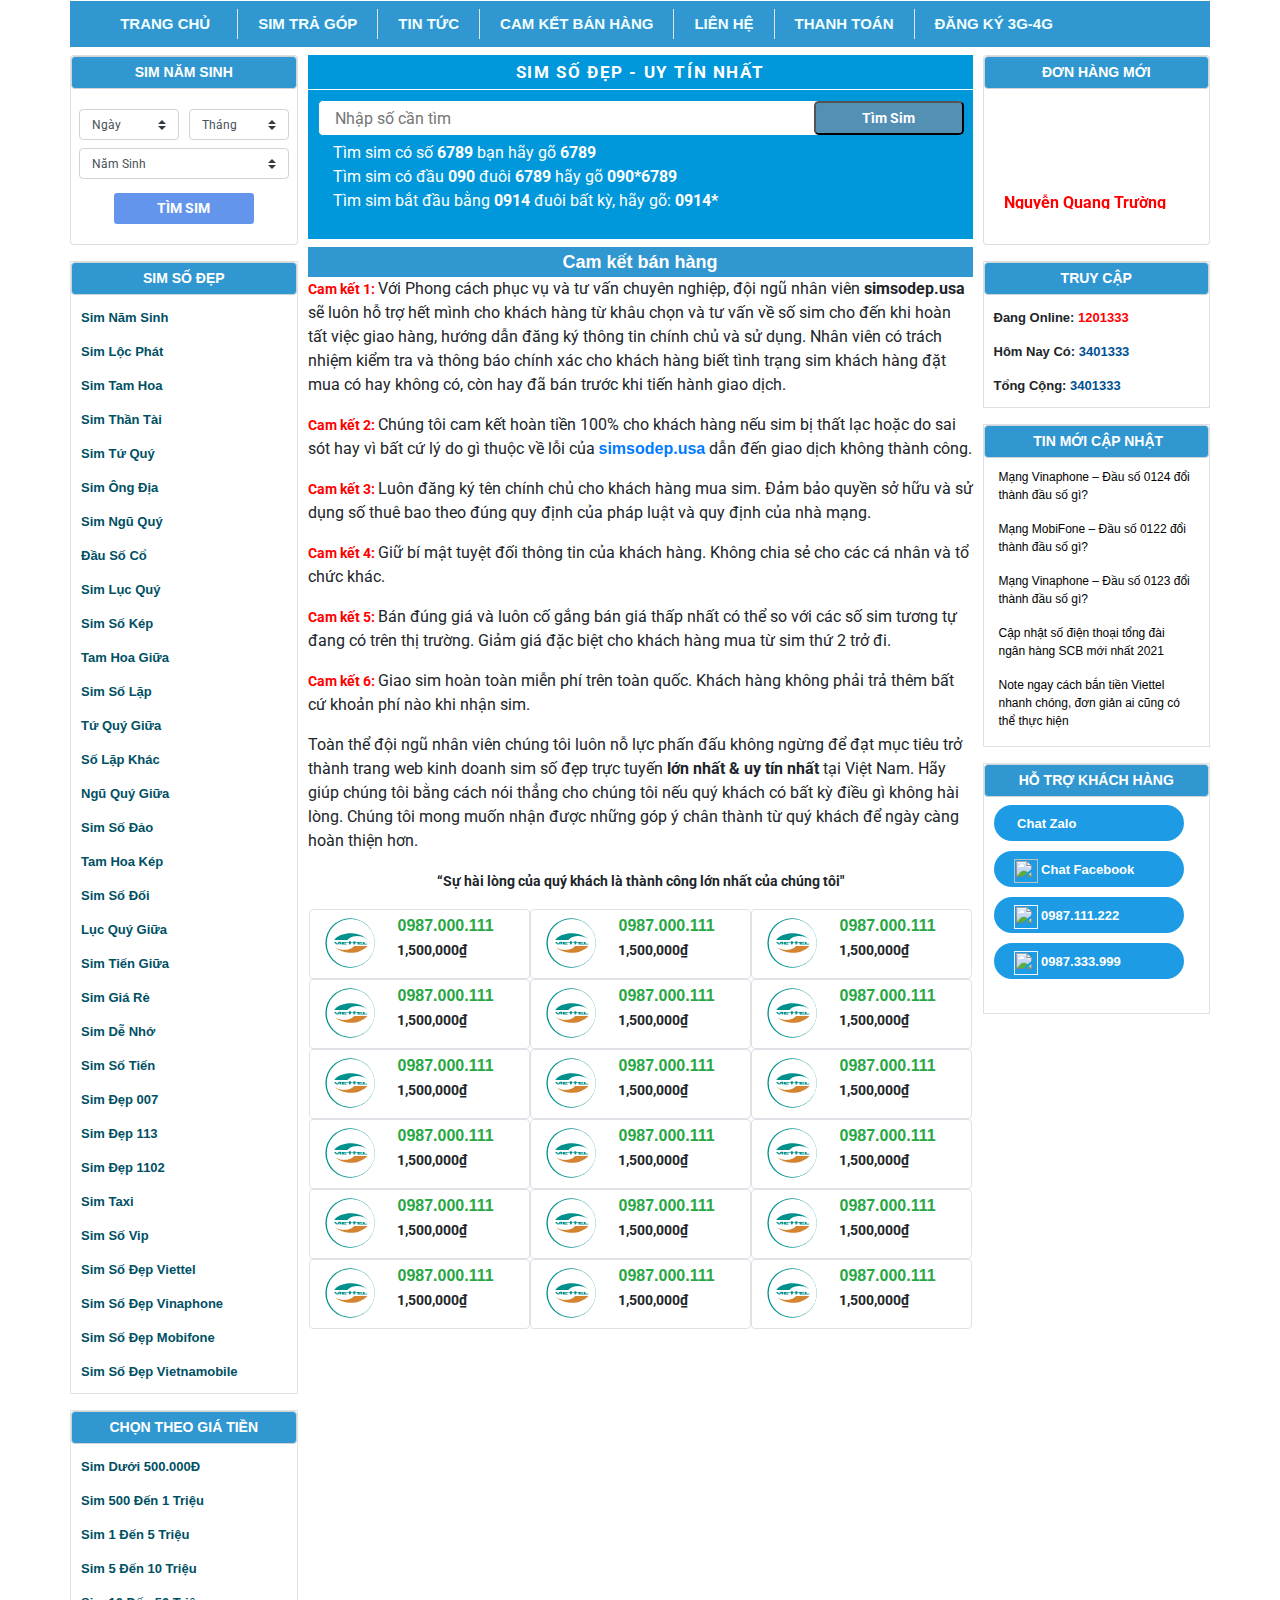
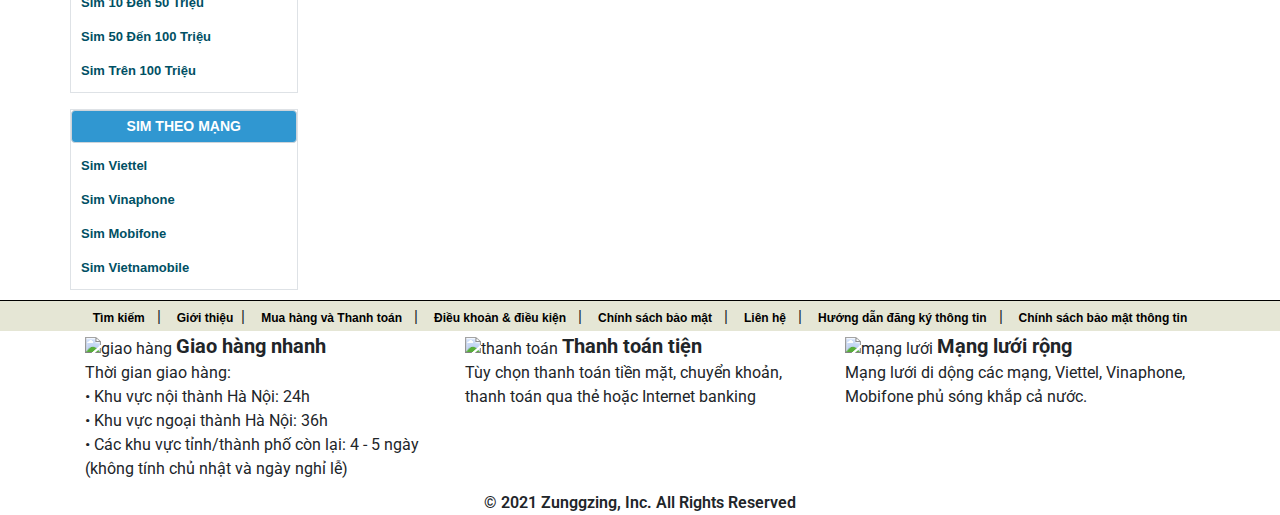
==== camketbanhang.html @ 02cfe3b6 "ok" ====
<!DOCTYPE html>
<html lang="en">

<head>
  <meta charset="UTF-8">
  <meta name="viewport" content="width=device-width, initial-scale=1.0">
  <!-- Favicon -->
  <link rel="shortcut icon" type="image/png" href="./assets/favicon/favicon-32x32.png">
  <!-- Reset css -->
  <link rel="stylesheet" href="https://cdnjs.cloudflare.com/ajax/libs/normalize/8.0.1/normalize.min.css">
  <!-- Boostrap -->
  <link rel="stylesheet" href="./assets/css/index.css">
  <link rel="stylesheet" href="https://maxcdn.bootstrapcdn.com/bootstrap/4.0.0/css/bootstrap.min.css"
    integrity="sha384-Gn5384xqQ1aoWXA+058RXPxPg6fy4IWvTNh0E263XmFcJlSAwiGgFAW/dAiS6JXm" crossorigin="anonymous">
  <!-- Font -->
  <link rel="preconnect" href="https://fonts.gstatic.com">
  <link rel="stylesheet" href="./assets/fonts/themify-icons-font/themify-icons/themify-icons.css">
  <link href="https://fonts.googleapis.com/css2?family=Roboto:wght@300&display=swap" rel="stylesheet">
  <!-- Script -->
  <script src="https://code.jquery.com/jquery-3.2.1.slim.min.js"
    integrity="sha384-KJ3o2DKtIkvYIK3UENzmM7KCkRr/rE9/Qpg6aAZGJwFDMVNA/GpGFF93hXpG5KkN"
    crossorigin="anonymous"></script>
  <script src="https://cdnjs.cloudflare.com/ajax/libs/popper.js/1.12.9/umd/popper.min.js"
    integrity="sha384-ApNbgh9B+Y1QKtv3Rn7W3mgPxhU9K/ScQsAP7hUibX39j7fakFPskvXusvfa0b4Q"
    crossorigin="anonymous"></script>
  <script src="https://maxcdn.bootstrapcdn.com/bootstrap/4.0.0/js/bootstrap.min.js"
    integrity="sha384-JZR6Spejh4U02d8jOt6vLEHfe/JQGiRRSQQxSfFWpi1MquVdAyjUar5+76PVCmYl"
    crossorigin="anonymous"></script>
  <title>Sim Đẹp Online</title>
</head>

<body>
  <div class="container nban">
    <div class="row banner n992">
      <a href="#">
        <img src="./assets/imgs/Origin/banner.gif" alt="Banner" class="img-fluid">
      </a>
    </div>
  </div>
  <!-- > 780px -->
  <div class="container none">
    <nav class="row navbar navbar-expand-lg navbar-expand-md navbar-expand-lg menu">
      <div class="collapse navbar-collapse" id="navbarSupportedContent1">
        <ul class="navbar-nav mr-auto ">
          <li class="nav-item border-right active ft" style="padding-right: 7px">
            <a class="nav-link" href="/">Trang Chủ <span class="sr-only">(current)</span></a>
          </li>
          <li class="nav-item border-right">
            <a class="nav-link" href="simtragop.html">Sim Trả Góp</a>
          </li>
          <li class="nav-item border-right">
            <a class="nav-link" href="tintuc.html">Tin Tức</a>
          </li>
          <li class="nav-item border-right">
            <a class="nav-link" href="camketbanhang.html">Cam Kết Bán Hàng</a>
          </li>
          <li class="nav-item border-right">
            <a class="nav-link" href="lienhe.html">Liên Hệ</a>
          </li>
          <li class="nav-item border-right">
            <a class="nav-link" href="thanhtoan.html">Thanh Toán</a>
          </li>
          <li class="nav-item">
            <a class="nav-link" href="dangky.html">Đăng ký 3G-4G</a>
          </li>
        </ul>
      </div>
    </nav>
  </div>
  <div class="container n992 codinh1 nav-mb" style="color: black;">
    <div class="nav">
      <ul class="mr-auto mobile">
        <li class="mb-i"><a href="index.html" class="ctt"><strong>Trang chủ</strong></a></li>
        <li class="mb-i"><a href="index.html" class="cr"><img src="/assets/imgs/Gif/hot.gif"><strong>Tìm Sim Năm
              Sinh</strong></a></li>
        <li class="mb-i"><a href="#simsodep" class="ctt"><strong>Tìm SIM SỐ ĐẸP</strong></a></li>
      </ul>
    </div>

  </div>
  <!-- < 780px -->
  <div class="container mt-2 abc" id="">
    <div class="row mt-150">
      <div class="col-12 col-sm-12 col-md-12 col-lg zz" id="sim-tt">
        <div class="box1 row">
          <div class="card cart-custom-1 w-100">

            <h2 class="form-control head3s a">Sim Năm Sinh</h2>

            <div class="card-body px-2">
              <form id="widget-left-form" method="post" role="search">
                <div class="form-row">
                  <div class="col-4 col-sm-12 col-md-6 mb-2">
                    <select id="widget-left-day" class="custom-select custom-select-sm rounded-pill">
                      <option value="">Ngày</option>
                      <option value="01">01</option>
                      <option value="02">02</option>
                      <option value="03">03</option>
                      <option value="04">04</option>
                      <option value="05">05</option>
                      <option value="06">06</option>
                      <option value="07">07</option>
                      <option value="08">08</option>
                      <option value="09">09</option>
                      <option value="10">10</option>
                      <option value="11">11</option>
                      <option value="12">12</option>
                      <option value="13">13</option>
                      <option value="14">14</option>
                      <option value="15">15</option>
                      <option value="16">16</option>
                      <option value="17">17</option>
                      <option value="18">18</option>
                      <option value="19">19</option>
                      <option value="20">20</option>
                      <option value="21">21</option>
                      <option value="22">22</option>
                      <option value="23">23</option>
                      <option value="24">24</option>
                      <option value="25">25</option>
                      <option value="26">26</option>
                      <option value="27">27</option>
                      <option value="28">28</option>
                      <option value="29">29</option>
                      <option value="30">30</option>
                      <option value="31">31</option>
                    </select>
                  </div>
                  <div class="col-4 col-sm-12 col-md-6 mb-2">
                    <select id="widget-left-month" class="custom-select custom-select-sm rounded-pill">
                      <option value="">Tháng</option>
                      <option value="01">01</option>
                      <option value="02">02</option>
                      <option value="03">03</option>
                      <option value="04">04</option>
                      <option value="05">05</option>
                      <option value="06">06</option>
                      <option value="07">07</option>
                      <option value="08">08</option>
                      <option value="09">09</option>
                      <option value="10">10</option>
                      <option value="11">11</option>
                      <option value="12">12</option>
                    </select>
                  </div>
                  <div class="col-4 col-sm-12 col-md-12 mb-2">
                    <select id="widget-left-year" class="custom-select custom-select-sm rounded-pill">
                      <option value="">Năm Sinh</option>
                      <option value="2015">2015</option>
                      <option value="2014">2014</option>
                      <option value="2013">2013</option>
                      <option value="2012">2012</option>
                      <option value="2011">2011</option>
                      <option value="2010">2010</option>
                      <option value="2009">2009</option>
                      <option value="2008">2008</option>
                      <option value="2007">2007</option>
                      <option value="2006">2006</option>
                      <option value="2005">2005</option>
                      <option value="2004">2004</option>
                      <option value="2003">2003</option>
                      <option value="2002">2002</option>
                      <option value="2001">2001</option>
                      <option value="2000">2000</option>
                      <option value="1999">1999</option>
                      <option value="1998">1998</option>
                      <option value="1997">1997</option>
                      <option value="1996">1996</option>
                      <option value="1995">1995</option>
                      <option value="1994">1994</option>
                      <option value="1993">1993</option>
                      <option value="1992">1992</option>
                      <option value="1991">1991</option>
                      <option value="1990">1990</option>
                      <option value="1989">1989</option>
                      <option value="1988">1988</option>
                      <option value="1987">1987</option>
                      <option value="1986">1986</option>
                      <option value="1985">1985</option>
                      <option value="1984">1984</option>
                      <option value="1983">1983</option>
                      <option value="1982">1982</option>
                      <option value="1981">1981</option>
                      <option value="1980">1980</option>
                      <option value="1979">1979</option>
                      <option value="1978">1978</option>
                      <option value="1977">1977</option>
                      <option value="1976">1976</option>
                      <option value="1975">1975</option>
                    </select>
                  </div>
                </div>
                <div class="form-row">
                  <div class="col-md-12 text-center">
                    <button type="submit" class="btn  btn-sm text-uppercase font-weight-bold px-4 btn-timsim"
                      style="    background-color: cornflowerblue;">Tìm
                      sim</button>
                  </div>
                </div>
              </form>
            </div>
          </div>
        </div>
        <div class="box2 row mt-3 border">

          <h2 class="form-control" id="head1s">Sim số đẹp</h2>

          <ul class="b2-list">
            <li><a class="b2-item" href="#"> Sim Năm Sinh </a></li>
            <li><a class="b2-item" href="#"> Sim Lộc Phát </a></li>
            <li><a class="b2-item" href=""> Sim Tam Hoa </a></li>
            <li><a class="b2-item" href=""> Sim Thần Tài </a></li>
            <li><a class="b2-item" href=""> Sim Tứ Quý </a></li>
            <li><a class="b2-item" href=""> Sim Ông Địa </a></li>
            <li><a class="b2-item" href=""> Sim Ngũ Quý </a></li>
            <li><a class="b2-item" href=""> Đầu Số Cổ </a></li>
            <li><a class="b2-item" href=""> Sim Lục Quý </a></li>
            <li><a class="b2-item" href="#"> Sim Số Kép </a></li>
            <li><a class="b2-item" href=""> Tam Hoa Giữa </a></li>
            <li><a class="b2-item" href=""> Sim Số Lặp </a></li>
            <li><a class="b2-item" href=""> Tứ Quý Giữa </a></li>
            <li><a class="b2-item" href=""> Số Lặp Khác </a></li>
            <li><a class="b2-item" href=""> Ngũ Quý Giữa </a></li>
            <li><a class="b2-item" href=""> Sim Số Đảo </a></li>
            <li><a class="b2-item" href=""> Tam Hoa Kép </a></li>
            <li><a class="b2-item" href=""> Sim Số Đối </a></li>
            <li><a class="b2-item" href=""> Lục Quý Giữa </a></li>
            <li><a class="b2-item" href=""> Sim Tiến Giữa </a></li>
            <li><a class="b2-item" href=""> Sim Giá Rẻ </a></li>
            <li><a class="b2-item" href=""> Sim Dễ Nhớ </a></li>
            <li><a class="b2-item" href=""> Sim Số Tiến </a></li>
            <li><a class="b2-item" href=""> Sim Đẹp 007 </a></li>
            <li><a class="b2-item" href=""> Sim Đẹp 113 </a></li>
            <li><a class="b2-item" href=""> Sim Đẹp 1102 </a></li>
            <li><a class="b2-item" href=""> Sim Taxi </a></li>
            <li><a class="b2-item" href=""> Sim Số Vip </a></li>
            <li><a class="b2-item" href=""> Sim Số Đẹp Viettel </a></li>
            <li><a class="b2-item" href=""> Sim Số Đẹp Vinaphone </a></li>
            <li><a class="b2-item" href=""> Sim Số Đẹp Mobifone </a></li>
            <li><a class="b2-item" href=""> Sim Số Đẹp Vietnamobile </a></li>
          </ul>

        </div>
        <div class="box3 row border mt-3">

          <h2 class="form-control" id="head2s">Chọn Theo Giá Tiền</h2>

          <ul class="b3-list">
            <li><a class="b3-item" href="#"> Sim Dưới 500.000Đ </a></li>
            <li><a class="b3-item" href="#"> Sim 500 Đến 1 Triệu </a></li>
            <li><a class="b3-item" href=""> Sim 1 Đến 5 Triệu </a></li>
            <li><a class="b3-item" href=""> Sim 5 Đến 10 Triệu </a></li>
            <li><a class="b3-item" href=""> Sim 10 Đến 50 Triệu </a></li>
            <li><a class="b3-item" href=""> Sim 50 Đến 100 Triệu </a></li>
            <li><a class="b3-item" href=""> Sim Trên 100 Triệu </a></li>
          </ul>

        </div>
        <div class="box4 row mt-3 border">

          <h2 class="form-control" id="head5s">Sim Theo Mạng</h2>

          <ul class="b4-list">
            <li><a class="b4-item" href="#">Sim Viettel</a></li>
            <li><a class="b4-item" href="#">Sim Vinaphone</a></li>
            <li><a class="b4-item" href="">Sim Mobifone</a></li>
            <li><a class="b4-item" href="">Sim Vietnamobile</a></li>
          </ul>

        </div>
      </div>

      <div class="col-12 col-sm-12 col-md-12 col-lg-7 content long z" id="main" style="padding: 0px; ">
        <!--  -->
        <div class="ll codinh">
          <div class="box5 box5a">
            <div class="bl-1 none">
              <h1>Sim số đẹp - uy tín nhất</h1>
            </div>
            <div id="bl-4 codinh">
              <div style="margin:auto; padding: 10px;" id="scrol">
                <input type="tel" placeholder="&nbsp;&nbsp;&nbsp;&nbsp;Nhập số cần tìm" style="color:black;" id="txtse"
                  value="" required="">
                <button value="Tìm SIM" name="submit" type="submit" class="btntim" style="margin-top: 10px;"> Tìm
                  Sim</button>
                <ul class="huongdan nul nban"
                  style="padding-left: 15px; display: block; color: white; margin-top: 5px;">
                  <li>Tìm sim có số <strong>6789</strong> bạn hãy gõ <strong>6789</strong>
                  </li>
                  <li>Tìm sim có đầu <strong>090 </strong>đuôi <strong>6789</strong> hãy gõ <strong>090*6789</strong>
                  </li>
                  <li>Tìm sim bắt đầu bằng <strong>0914</strong> đuôi bất kỳ, hãy gõ:&nbsp;<strong>0914*</strong>
                  </li>
                </ul>
              </div>
            </div>
          </div>
        </div>

        <h1 class="h n375 mt-2">Cam kết bán hàng</h1>
        <div class="ck1">
          <p>
            <span class="cr fs-14">Cam kết 1: </span>
            <span>Với Phong cách phục vụ và tư vấn chuyên nghiệp, đội ngũ nhân viên <b>simsodep.usa</b> sẽ luôn hỗ trợ
              hết mình cho khách
              hàng từ khâu chọn và tư vấn về số sim cho đến khi hoàn tất việc giao hàng, hướng dẫn đăng ký thông tin
              chính chủ và
              sử dụng. Nhân viên có trách nhiệm kiểm tra và thông báo chính xác cho khách hàng biết tình trạng sim khách
              hàng đặt
              mua có hay không có, còn hay đã bán trước khi tiến hành giao dịch.</span>
          </p>
        </div>
        <div class="ck2">
          <p>
            <span class="cr fs-14">Cam kết 2: </span>
            <span>Chúng tôi cam kết hoàn tiền 100% cho khách hàng nếu sim bị thất lạc hoặc do sai sót hay vì bất cứ lý
              do gì thuộc
              về lỗi của <b><a href="#" style="font-size: 1rem;">simsodep.usa</a></b> dẫn đến giao dịch không thành
              công.</span>
          </p>
        </div>
        <div class="ck3">
          <p>
            <span class="cr fs-14">Cam kết 3: </span>
            <span>Luôn đăng ký tên chính chủ cho khách hàng mua sim. Đảm bảo quyền sở hữu và sử dụng số thuê bao theo
              đúng quy định của pháp luật và quy định của nhà mạng.</span>
          </p>
        </div>
        <div class="ck4">
          <p>
            <span class="cr fs-14">Cam kết 4: </span>
            <span>Giữ bí mật tuyệt đối thông tin của khách hàng. Không chia sẻ cho các cá nhân và tổ chức khác.</span>
          </p>
        </div>
        <div class="ck5">
          <p>
            <span class="cr fs-14">Cam kết 5: </span>
            <span>Bán đúng giá và luôn cố gắng bán giá thấp nhất có thể so với các số sim tương tự đang có trên thị
              trường. Giảm giá đặc biệt cho khách hàng mua từ sim thứ 2 trở đi.</span>
          </p>
        </div>
        <div class="ck6">
          <p>
            <span class="cr fs-14">Cam kết 6: </span>
            <span>Giao sim hoàn toàn miễn phí trên toàn quốc. Khách hàng không phải trả thêm bất cứ khoản phí nào khi
              nhận sim.</span>
          </p>
        </div>
        <div class="ckend">
          <p>
            Toàn thể đội ngũ nhân viên chúng tôi luôn nỗ lực phấn đấu không ngừng để đạt mục tiêu trở thành trang web
            kinh doanh sim
            số đẹp trực tuyến <b>lớn nhất & uy tín nhất</b> tại Việt Nam. Hãy giúp chúng tôi bằng cách nói thẳng cho
            chúng tôi nếu quý
            khách có bất kỳ điều gì không hài lòng. Chúng tôi mong muốn nhận được những góp ý chân thành từ quý khách để
            ngày càng
            hoàn thiện hơn.
          </p>
        </div>

        <div class="ket text-center">
          <p><b class="fs-14">“Sự hài lòng của quý khách là thành công lớn nhất của chúng tôi"</b></p>
        </div>
        <div class="row mt-3 mb-3 px-3">


          <div class="col-6 col-md-4 border rounded">
            <div class="tksim">
              <div class="row">
                <div class="col-md-4 col-4 mt-1">
                  <a href="#" title="" class="">
                    <img src="./assets/imgs/Origin/viettel.svg" class="align-self-center mr-2 mt-1" width="50">
                  </a>
                </div>
                <div class="col-md-8 col-8  text-left mt-1">
                  <strong><a href="#" class="ctk fs-16 tkso">0987.000.111</a></strong>
                  <p><strong class="fs-14">1,500,000₫</strong></p>
                </div>
              </div>
            </div>
          </div>
          <div class="col-6 col-md-4 border rounded">
            <div class="tksim">
              <div class="row">
                <div class="col-md-4 col-4 mt-1">
                  <a href="#" title="" class="">
                    <img src="./assets/imgs/Origin/viettel.svg" class="align-self-center mr-2 mt-1" width="50">
                  </a>
                </div>
                <div class="col-md-8 col-8  text-left mt-1">
                  <strong><a href="#" class="ctk fs-16 tkso">0987.000.111</a></strong>
                  <p><strong class="fs-14">1,500,000₫</strong></p>
                </div>
              </div>
            </div>
          </div>
          <div class="col-6 col-md-4 border rounded">
            <div class="tksim">
              <div class="row">
                <div class="col-md-4 col-4 mt-1">
                  <a href="#" title="" class="">
                    <img src="./assets/imgs/Origin/viettel.svg" class="align-self-center mr-2 mt-1" width="50">
                  </a>
                </div>
                <div class="col-md-8 col-8  text-left mt-1">
                  <strong><a href="#" class="ctk fs-16 tkso">0987.000.111</a></strong>
                  <p><strong class="fs-14">1,500,000₫</strong></p>
                </div>
              </div>
            </div>
          </div>
          <div class="col-6 col-md-4 border rounded">
            <div class="tksim">
              <div class="row">
                <div class="col-md-4 col-4 mt-1">
                  <a href="#" title="" class="">
                    <img src="./assets/imgs/Origin/viettel.svg" class="align-self-center mr-2 mt-1" width="50">
                  </a>
                </div>
                <div class="col-md-8 col-8  text-left mt-1">
                  <strong><a href="#" class="ctk fs-16 tkso">0987.000.111</a></strong>
                  <p><strong class="fs-14">1,500,000₫</strong></p>
                </div>
              </div>
            </div>
          </div>
          <div class="col-6 col-md-4 border rounded">
            <div class="tksim">
              <div class="row">
                <div class="col-md-4 col-4 mt-1">
                  <a href="#" title="" class="">
                    <img src="./assets/imgs/Origin/viettel.svg" class="align-self-center mr-2 mt-1" width="50">
                  </a>
                </div>
                <div class="col-md-8 col-8  text-left mt-1">
                  <strong><a href="#" class="ctk fs-16 tkso">0987.000.111</a></strong>
                  <p><strong class="fs-14">1,500,000₫</strong></p>
                </div>
              </div>
            </div>
          </div>
          <div class="col-6 col-md-4 border rounded">
            <div class="tksim">
              <div class="row">
                <div class="col-md-4 col-4 mt-1">
                  <a href="#" title="" class="">
                    <img src="./assets/imgs/Origin/viettel.svg" class="align-self-center mr-2 mt-1" width="50">
                  </a>
                </div>
                <div class="col-md-8 col-8  text-left mt-1">
                  <strong><a href="#" class="ctk fs-16 tkso">0987.000.111</a></strong>
                  <p><strong class="fs-14">1,500,000₫</strong></p>
                </div>
              </div>
            </div>
          </div>
          <div class="col-6 col-md-4 border rounded">
            <div class="tksim">
              <div class="row">
                <div class="col-md-4 col-4 mt-1">
                  <a href="#" title="" class="">
                    <img src="./assets/imgs/Origin/viettel.svg" class="align-self-center mr-2 mt-1" width="50">
                  </a>
                </div>
                <div class="col-md-8 col-8  text-left mt-1">
                  <strong><a href="#" class="ctk fs-16 tkso">0987.000.111</a></strong>
                  <p><strong class="fs-14">1,500,000₫</strong></p>
                </div>
              </div>
            </div>
          </div>
          <div class="col-6 col-md-4 border rounded">
            <div class="tksim">
              <div class="row">
                <div class="col-md-4 col-4 mt-1">
                  <a href="#" title="" class="">
                    <img src="./assets/imgs/Origin/viettel.svg" class="align-self-center mr-2 mt-1" width="50">
                  </a>
                </div>
                <div class="col-md-8 col-8  text-left mt-1">
                  <strong><a href="#" class="ctk fs-16 tkso">0987.000.111</a></strong>
                  <p><strong class="fs-14">1,500,000₫</strong></p>
                </div>
              </div>
            </div>
          </div>
          <div class="col-6 col-md-4 border rounded">
            <div class="tksim">
              <div class="row">
                <div class="col-md-4 col-4 mt-1">
                  <a href="#" title="" class="">
                    <img src="./assets/imgs/Origin/viettel.svg" class="align-self-center mr-2 mt-1" width="50">
                  </a>
                </div>
                <div class="col-md-8 col-8  text-left mt-1">
                  <strong><a href="#" class="ctk fs-16 tkso">0987.000.111</a></strong>
                  <p><strong class="fs-14">1,500,000₫</strong></p>
                </div>
              </div>
            </div>
          </div>
          <div class="col-6 col-md-4 border rounded">
            <div class="tksim">
              <div class="row">
                <div class="col-md-4 col-4 mt-1">
                  <a href="#" title="" class="">
                    <img src="./assets/imgs/Origin/viettel.svg" class="align-self-center mr-2 mt-1" width="50">
                  </a>
                </div>
                <div class="col-md-8 col-8  text-left mt-1">
                  <strong><a href="#" class="ctk fs-16 tkso">0987.000.111</a></strong>
                  <p><strong class="fs-14">1,500,000₫</strong></p>
                </div>
              </div>
            </div>
          </div>
          <div class="col-6 col-md-4 border rounded">
            <div class="tksim">
              <div class="row">
                <div class="col-md-4 col-4 mt-1">
                  <a href="#" title="" class="">
                    <img src="./assets/imgs/Origin/viettel.svg" class="align-self-center mr-2 mt-1" width="50">
                  </a>
                </div>
                <div class="col-md-8 col-8  text-left mt-1">
                  <strong><a href="#" class="ctk fs-16 tkso">0987.000.111</a></strong>
                  <p><strong class="fs-14">1,500,000₫</strong></p>
                </div>
              </div>
            </div>
          </div>
          <div class="col-6 col-md-4 border rounded">
            <div class="tksim">
              <div class="row">
                <div class="col-md-4 col-4 mt-1">
                  <a href="#" title="" class="">
                    <img src="./assets/imgs/Origin/viettel.svg" class="align-self-center mr-2 mt-1" width="50">
                  </a>
                </div>
                <div class="col-md-8 col-8  text-left mt-1">
                  <strong><a href="#" class="ctk fs-16 tkso">0987.000.111</a></strong>
                  <p><strong class="fs-14">1,500,000₫</strong></p>
                </div>
              </div>
            </div>
          </div>
          <div class="col-6 col-md-4 border rounded">
            <div class="tksim">
              <div class="row">
                <div class="col-md-4 col-4 mt-1">
                  <a href="#" title="" class="">
                    <img src="./assets/imgs/Origin/viettel.svg" class="align-self-center mr-2 mt-1" width="50">
                  </a>
                </div>
                <div class="col-md-8 col-8  text-left mt-1">
                  <strong><a href="#" class="ctk fs-16 tkso">0987.000.111</a></strong>
                  <p><strong class="fs-14">1,500,000₫</strong></p>
                </div>
              </div>
            </div>
          </div>
          <div class="col-6 col-md-4 border rounded">
            <div class="tksim">
              <div class="row">
                <div class="col-md-4 col-4 mt-1">
                  <a href="#" title="" class="">
                    <img src="./assets/imgs/Origin/viettel.svg" class="align-self-center mr-2 mt-1" width="50">
                  </a>
                </div>
                <div class="col-md-8 col-8  text-left mt-1">
                  <strong><a href="#" class="ctk fs-16 tkso">0987.000.111</a></strong>
                  <p><strong class="fs-14">1,500,000₫</strong></p>
                </div>
              </div>
            </div>
          </div>
          <div class="col-6 col-md-4 border rounded">
            <div class="tksim">
              <div class="row">
                <div class="col-md-4 col-4 mt-1">
                  <a href="#" title="" class="">
                    <img src="./assets/imgs/Origin/viettel.svg" class="align-self-center mr-2 mt-1" width="50">
                  </a>
                </div>
                <div class="col-md-8 col-8  text-left mt-1">
                  <strong><a href="#" class="ctk fs-16 tkso">0987.000.111</a></strong>
                  <p><strong class="fs-14">1,500,000₫</strong></p>
                </div>
              </div>
            </div>
          </div>
          <div class="col-6 col-md-4 border rounded">
            <div class="tksim">
              <div class="row">
                <div class="col-md-4 col-4 mt-1">
                  <a href="#" title="" class="">
                    <img src="./assets/imgs/Origin/viettel.svg" class="align-self-center mr-2 mt-1" width="50">
                  </a>
                </div>
                <div class="col-md-8 col-8  text-left mt-1">
                  <strong><a href="#" class="ctk fs-16 tkso">0987.000.111</a></strong>
                  <p><strong class="fs-14">1,500,000₫</strong></p>
                </div>
              </div>
            </div>
          </div>
          <div class="col-6 col-md-4 border rounded">
            <div class="tksim">
              <div class="row">
                <div class="col-md-4 col-4 mt-1">
                  <a href="#" title="" class="">
                    <img src="./assets/imgs/Origin/viettel.svg" class="align-self-center mr-2 mt-1" width="50">
                  </a>
                </div>
                <div class="col-md-8 col-8  text-left mt-1">
                  <strong><a href="#" class="ctk fs-16 tkso">0987.000.111</a></strong>
                  <p><strong class="fs-14">1,500,000₫</strong></p>
                </div>
              </div>
            </div>
          </div>
          <div class="col-6 col-md-4 border rounded">
            <div class="tksim">
              <div class="row">
                <div class="col-md-4 col-4 mt-1">
                  <a href="#" title="" class="">
                    <img src="./assets/imgs/Origin/viettel.svg" class="align-self-center mr-2 mt-1" width="50">
                  </a>
                </div>
                <div class="col-md-8 col-8  text-left mt-1">
                  <strong><a href="#" class="ctk fs-16 tkso">0987.000.111</a></strong>
                  <p><strong class="fs-14">1,500,000₫</strong></p>
                </div>
              </div>
            </div>
          </div>



        </div>


      </div>

      <!-- Sidebar Right -->
      <div class="col-12 col-sm col-md" id="right">
        <div class="box1 row">
          <div class="card cart-custom-1 w-100">
            <h2 id="head3s" class="form-control">Đơn hàng mới</h2>

            <div class="card-body px-2">
              <form id="widget-left-form1" method="post" role="search">
                <div class="form-row">
                  <div class="col-12 col-sm-12 col-md-12 mb-2">
                    <marquee direction="up" width="185" onmouseover="this.stop()" scrolldelay="1" scrollamount="2"
                      onmouseout="this.start()" height="100" align="center">
                      <ul id="don-hang-moi">
                        <li>
                          <p class="cr">
                            Nguyễn Quang Trường
                            <br />
                            <span class="">Đặt sim: </span><strong>03345****9</strong>
                            <br />
                            <span>Vào ngày: 04/02/2021</span>
                            <br />
                            <span>--------------------------</span>
                          </p>
                        </li>
                        <li>
                          <p class="cr">
                            Lê Bảo Bình
                            <br />
                            <span class="">Đặt sim: </span><strong>03345****9</strong>
                            <br />
                            <span>Vào ngày: 04/02/2021</span>
                            <br />
                            <span>--------------------------</span>
                          </p>
                        </li>
                        <li>
                          <p class="cr">
                            Dương Cát Luynh
                            <br />
                            <span class="">Đặt sim: </span><strong>03345****9</strong>
                            <br />
                            <span>Vào ngày: 04/02/2021</span>
                            <br />
                            <span>--------------------------</span>
                          </p>
                        </li>
                        <li>
                          <p class="cr">
                            Đỗ Thu Huyền
                            <br />
                            <span class="">Đặt sim: </span><strong>03345****9</strong>
                            <br />
                            <span>Vào ngày: 04/02/2021</span>
                            <br />
                            <span>--------------------------</span>
                          </p>
                        </li>
                        <li>
                          <p class="cr">
                            Nguyễn Thị Hồng Phấn
                            <br />
                            <span class="">Đặt sim: </span><strong>03345****9</strong>
                            <br />
                            <span>Vào ngày: 04/02/2021</span>
                            <br />
                            <span>--------------------------</span>
                          </p>
                        </li>


                      </ul>

                    </marquee>
                  </div>

                </div>

              </form>
            </div>
          </div>
        </div>
        <div class="box2 row border mt-3">

          <h2 class="form-control" id="head6s">Truy cập</h2>

          <ul class="b2-list ">
            <li class="off1"><a class="b2-item "> Đang online: <span class="cr">1201333</span> </a></li>
            <li class="off1"><a class="b2-item "> Hôm nay có: <span class="cb">3401333</span></a></li>
            <li class="off1"><a class="b2-item "> Tổng cộng: <span class="cb">3401333</span></a></li>
          </ul>

        </div>

        <div class="box4 row border mt-3">
          <h2 id="head4s" class="form-control"><i class="far fa-newspaper fs-120 text-danger">&nbsp;</i>Tin mới cập nhật
          </h2>
          <div class="col-12">
            <ul style="margin-top: 10px" class="list">
              <li class="litem">
                <a href="#">
                  <p>Mạng Vinaphone – Đầu số 0124 đổi thành đầu số gì?</p>
                </a>
              </li>
              <li class="litem">
                <a href="#">
                  <p>Mạng MobiFone – Đầu số 0122 đổi thành đầu số gì?</p>
                </a>
              </li>
              <li class="litem">
                <a href="#">
                  <p>Mạng Vinaphone – Đầu số 0123 đổi thành đầu số gì?</p>
                </a>
              </li>
              <li class="litem">
                <a href="#">
                  <p>Cập nhật số điện thoại tổng đài ngân hàng SCB mới nhất 2021</p>
                </a>
              </li>
              <li class="litem">
                <a href="#">
                  <p>Note ngay cách bắn tiền Viettel nhanh chóng, đơn giản ai cũng có thể thực hiện</p>
                </a>
              </li>
            </ul>
          </div>
        </div>
        <div class="box3 row border mt-3 pb-4 htkh">

          <h2 class="form-control none" id="head8s">Hỗ trợ khách hàng</h2>

          <ul class="b5-list mt-1">
            <li class="mt-1"><a class="b5-item" href="#"><span><img src="./assets/imgs/Origin/zalo-icon.svg"
                    class="img-fluid" alt="" style="height: 24px;"></span> Chat Zalo </a></li>
            <li class="mt-1"><a class="b5-item" href="#"><img src="./assets/imgs/Origin/facebook-messenger-brands.svg"
                  class="" style="width: 24px; height: 24px; color: aliceblue;" alt=""> Chat Facebook </a></li>
            <li class="mt-1"><a class="b5-item" href=""><img src="./assets/imgs/Origin/call-icon.svg" class=""
                  style="width: 24px; height: 24px; color: aliceblue;" alt=""> 0987.111.222 </a></li>
            <li class="mt-1"><a class="b5-item" href=""><img src="./assets/imgs/Origin/call-icon.svg" class=""
                  style="width: 24px; height: 24px; color: aliceblue;" alt=""> 0987.333.999 </a></li>
          </ul>
        </div>
      </div>
    </div>
  </div>
  <div id="footer-nav" class="ftt">
    <a href="#" rel="nofollow">Tìm kiếm</a> &nbsp;&nbsp;| &nbsp;&nbsp;
    <a href="#" rel="nofollow">Giới thiệu</a>&nbsp;&nbsp;| &nbsp;&nbsp;
    <a href="#" rel="nofollow">Mua hàng và Thanh toán</a> &nbsp;&nbsp;| &nbsp;&nbsp;
    <a href="#" rel="nofollow">Điều khoản &amp; điều kiện</a> &nbsp;&nbsp;| &nbsp;&nbsp;
    <a href="#" rel="nofollow">Chính sách bảo mật</a> &nbsp;&nbsp;| &nbsp;&nbsp;
    <a href="#" rel="nofollow">Liên hệ</a> &nbsp;&nbsp;| &nbsp;&nbsp;
    <a href="#" rel="nofollow">Hướng dẫn đăng ký thông tin</a> &nbsp;&nbsp;| &nbsp;&nbsp;
    <a href="#" rel="nofollow">Chính sách bảo mật thông tin</a>
  </div>



  <div class="outer-container ftt1">

    <div class="container">
      <div class="row footership" id="footer1">

        <div class="col-md-4">
          <img alt="giao hàng" class="img-responsive img-fluid"
            src="./assets/imgs/Card/c56c3c29395e2261a2a121d20e1e60b6.gif">
          <span style="font-size:20px;">
            <strong>Giao hàng nhanh</strong>
          </span>
          <br>Thời gian giao hàng:<br>• Khu vực nội thành Hà Nội: 24h<br>• Khu vực ngoại thành Hà Nội: 36h<br>• Các khu
          vực tỉnh/thành phố còn lại: 4 - 5 ngày (không tính chủ nhật và ngày nghỉ lễ)
        </div>
        <div class="col-md-4">
          <div>
            <img alt="thanh toán" class="img-responsive img-fluid"
              src="./assets/imgs/Card/5425e0c7253e185a47923d013a2ed6af.gif">
            <span style="font-size:20px;">
              <strong>Thanh toán tiện</strong>
            </span><br>Tùy chọn thanh toán tiền mặt, chuyển khoản, thanh toán qua thẻ hoặc Internet banking
          </div>
        </div>
        <div class="col-md-4">
          <img alt="mạng lưới" class="img-responsive img-fluid"
            src="./assets/imgs/Card/f6e1b8f7bf074c26458905976cafbeb4.gif">
          <span style="font-size:20px;">
            <strong>Mạng lưới rộng</strong>
          </span><br>Mạng lưới di dộng các mạng, Viettel, Vinaphone, Mobifone phủ sóng khắp cả nước.
        </div>

      </div>
    </div>
  </div>
  <div class="container">
    <div class="row">
      <span class="copy">© 2021 Zunggzing, Inc. All Rights Reserved</span>
    </div>
  </div>
</body>

</html>
---- assets/css/index.css ----
*{
    margin: 0 auto;
    padding: 0;
    box-sizing: border-box;
    list-style-type: none;
}
body{
    font-size: 13px;
    font-family: Arial, sans-serif;
}
.menu{
    background-color: #3097d1;
    /* margin-bottom: 10px; */
    margin-top: 1px;
}
.menu ul a.li{
    min-width: 100px;
}
.menu ul{
    padding-right: 107px;
}
.menu ul li > a{
    color: azure;
    text-decoration: none;
    text-transform: uppercase;
}
a.nav-link {
    color: #fff;
    display: block;
    font-weight: 700;
    font-size: 15px;
    line-height: 30px;
    padding: 0 20px !important;
    text-align: center;
    text-decoration: none;
    text-transform: uppercase;
}
a {
    font-family: Arial,Helvetica,sans-serif;
    font-size: 12px;
    color: #005094;
    text-decoration: none;
}
.btn-timsim{
    background-color: cornflowerblue;
    color: aliceblue;
}
#head1s, #head2s,
 #head3s, #head4s,
  #head5s, #head6s, 
   #head7s, #head8s
{
    margin: 0px;
    color: #fff;
    font-weight: 700;
    text-align: center;
    font-family: Arial,sans-serif;
    font-size: 14px;
    padding: 5px 13px;
    line-height: inherit;
    display: inline-block;
    text-transform: uppercase;
    background: #3097d1;
}

.b2-list{
    /* width: 100%; */
    width: 100%;
    margin: 0 10px;
}
.b2-item{
    font-size: 13px;
    font-weight: 700;
    color: #005064;
    text-transform: capitalize;
    min-width: 191px;
    margin: 300px 0 ;
}
.b2-list > li{
    margin: 10px 0;
}
.b2-list > li > a{
    text-decoration: none;
}
.b2-list > li > a:hover{
    color: #3097d1
}
.box1 .a{
    margin: 0px;
    color: #fff;
    font-weight: 700;
    text-align: center;
    font-family: Arial,sans-serif;
    font-size: 14px;
    padding: 5px 13px;
    line-height: inherit;
    display: inline-block;
    text-transform: uppercase;
    background: #3097d1;
}
.b3-list{
    /* width: 100%; */
    width: 100%;
    margin: 0 10px;
}
.b3-item{
    font-size: 13px;
    font-weight: 700;
    color: #005064;
    text-transform: capitalize;
    min-width: 191px;
    margin: 300px 0 ;
}
.b3-list > li{
    margin: 10px 0;
}
.b3-list > li > a{
    text-decoration: none;
}
.b3-list > li > a:hover{
    color: #3097d1
}
/* Sim theo mang */

.b4-list{
    /* width: 100%; */
    width: 100%;
    margin: 0 10px;
}
.b4-item{
    font-size: 13px;
    font-weight: 700;
    color: #005064;
    text-transform: capitalize;
    min-width: 191px;
    margin: 300px 0 ;
}
.b4-list > li{
    margin: 10px 0;
}
.b4-list > li > a{
    text-decoration: none;
}
.b4-list > li > a:hover{
    color: #3097d1
}

@media only screen and (min-width: 780px){
    #main{
        margin: 0px 10px 0px 10px;
    }

}

@media only screen and (max-width: 780px){
    .ctmd .box4g > .bitem{
        width: 49% !important;
    }
    .ds-ct{
        max-height: 270px;
    }

    .npc ul > li > a{
        color: #005064;
    }
    .des-tg{
        padding: 0 10px;
    }
    .des-tg-dt img{
        width: 100% !important;
        height: auto !important;
    }
    ..des-tg-dt{
        padding: 0 10px;
        text-align: justify;
    }

}


.box5{
    background-color: #0098db;
    margin: 0;
}
.box6{
    background-color: white;
    color: black;
    margin: 0;
    min-width: 100px;
    width: 100%;
    min-height: auto;
    margin-top: 5px;
}
.fs-17{
    font-size: 17px;
}
.box5 h1{
    font-size: 17px;
    margin: 0;
    padding: 0;
    width: 100%;
    text-align: center;
    line-height: 15px;
    color: white;
    font-style: inherit;
    font-weight: 700;
    letter-spacing: 0.1rem;
    height: 35px;
    display: flex;
    justify-content: center;
    align-items: center;
    border-bottom: 1px solid white;
    text-transform: uppercase;
}
.bl-1{
    padding: 0;
    margin: 0;
    width: 100%;
    height: auto;
}
#bl-2 ul.huongdan {
    padding-top: 10px;
    display: none;
}
#bl-2 {
    width: 100%;
    background: #1d9ce5;
    margin: 0 auto;
    text-align: left;
    margin-top: 2px;
}
#bl-2 li {
    display: list-item;
    color: #fff;
    list-style-type: disc;
    line-height: initial;
}

#bl-4 ul.huongdan {
    padding-top: 10px;
    display: none;
}
#bl-4 {
    width: 100%;
    background: #1d9ce5;
    margin: 0 auto;
    text-align: left;
    margin-top: 2px;
}
#bl-4 li {
    display: list-item;
    color: #fff;
    list-style-type: disc;
    line-height: initial;
}

#txtse {
    margin: 0;
    padding: 0;
    width: 100%;
    height: 36px;
    border: 1px solid #0098db ; 
    border-radius: 0.3rem;
    outline: blue;
}
#bl-2 > div {
    padding-top: 0!important;
    position: relative;
}
#bl-4 > div {
    padding-top: 0!important;
    position: relative;
}
.btntim {
    position: absolute;
    right: 9px;
    top: 1px;
    height: 34px;
    border: 2px #3097d1 double rgb(15, 13, 4); 
    background: #5490b3;
    width: 150px;
    font-weight: 700;
    font-size: 14px;
    color: #fff;
    border-radius: 0.3rem;
    cursor: pointer;
}
.btntim:hover{
    opacity: 1 !important;
    background-color: rgb(53, 143, 216) !important;
}
.bl-2{
    margin: 0;
    padding: 0;
}
.bl-2{
    margin: 0;
    padding: 0;
}
.nt{
    color: black;
}
.nt .nt-bl{
    color: black;
}
.box7{
    background-color: white;
    color: white;
    margin: 0;
    width: 100%;
    min-height: auto;
}
/* Ipad Pro */
.bl4{
    display: flex;
    flex-wrap: wrap;
    flex-direction: row;
}
.btn{
    display: inline-block;
    text-decoration: none;
    background-color: transparent;
    border: none;
    outline: none;
    color: #fff;
    padding: 12px 48px;
    border-radius: 100px;
    cursor: pointer;
    transition: opacity 0.2 ease;
    min-width: 140px;
    min-height: 10px;
    margin-top: 6px;
    text-transform: capitalize;
}
.btn-x{
    background-color: #1d9ce5;
}
.btn-y{
    background-color: white;
    color: black;
}
.btn:hover{
    /* Làm mờ đi 1 chút */
    opacity: 0.8;
}
.box8{
    background-color: white;
    color: white;
    margin-top: 10px;
    width: 100%;
    min-height: 50px;
}
.prdimg{
    margin-top: 6px;
}
.prd1 .br-img {
    background-image: url('../imgs/Origin/viettel.svg');

    background-position: center;
    background-repeat: no-repeat;
}
.cb{
    color: #005094;
    font-weight: bold;
}
.cr{
    color: red;
    font-weight: bold;
}
.prd-bl{
    font-style: initial;
    font-size: 18px;
}
.prd-border{
    /* box-shadow: 0 0px 1000px 1000px rgba(0, 0, 0, 0.16); */
    border-radius: 3px;
    border-top: none;
    border-left: none;
    border:1px solid #d8d8d8b7;
    /* -webkit-box-shadow: 0 0 10px 0 rgba(0, 0, 0, 0.16); */
    z-index: 9999;
    /* box-shadow: 0 8px 6px -6px #005094; */
    box-shadow: 2px 2px #60a5e2;
}
.price{
    text-align: right;
}
.box9 h4 .vt{
    background-image: url('../imgs/Origin/logoviettel.png');
    background-position: center;
    background-repeat: no-repeat;
    background-size: cover;
    width: 80px;
    height: 50px;
}
.box9 h4 a{
    color: black;
    font-size: 16px;
    font-weight: bold;
    text-transform: capitalize;
}
.box9{
    background-color: white;
    color: white;
    margin: 0;
    width: 100%;
    min-height: 50px;
}
.btnn{
    background: #0098db;
    text-transform: uppercase;
    font-weight: 700;
    /* min-width: 200.75px; */
    min-width: 200.75px;
}
.b2-list > .off1 > a:hover {
    color: #005064;
    cursor: grab;
}
.b5-list{
    /* width: 100%; */
    width: 100%;
    margin: 0 10px;
}
.b5-item{
    font-size: 13px;
    font-weight: 700;
    color: #005064;
    text-transform: capitalize;
    min-width: 191px;
    margin: 300px 0 ;
}
.b5-list > li{
    margin: 10px 0;
    /* border: 1px solid black; */
    border-radius: 1.3rem;
    min-height: 35px;
    max-width: 190px;
    line-height: 35px;
    background: #1d9ce5;
    /* padding-left: 20px; */
}
.b5-list > li > a{
    text-decoration: none;
    padding: 0 20px;
    color: #fff;
}
.b5-list > li:hover a{
    opacity: 1;
    color: rgb(20, 17, 12);
}
.list{
    margin-top: 10px;
}
.list > .litem > a{
    text-decoration: none;
    color: black;
}
.list > .litem:hover > a{
    color: #3097d1;
}
#footer-nav{
    height: 31px;
    line-height: 31px;
    text-align: center;
    border-top: 1px solid black;
    margin-top: 10px;
    background: #e5e6d5;
}
#footer-nav a{
    text-decoration: none;
    color: black;
    font-weight: 700;
}
#footer-nav a:hover{
    color: #005094;
}
.copy{
    font-size: medium;
    font-weight: 600;
    margin-top: 10px;
}
.ft-ul{
    width: 100%;
    display: flex;

}
@media only screen and (min-width: 1025px){

    .b5-list{
        padding-left: 0%;
    }


}


.simdep-ul h4{
    font-size: 16px;
     margin: 10px 0;
     padding: 0px;
     padding-top: 8px;
     text-align: left;
     clear: both;

  }
 
  .simdep-ul h4 > a{
    color: black;
    width: 175px;
    line-height: 21px;
    padding-left: 33px;
    font-weight: bold;
    height: 23px;
    margin-bottom: 20px;
    background-size:     contain;                     
    background-repeat:   no-repeat;
    background-position: top left;
}
.simdep-ul h4 > a  {
    background-image: url(../imgs/Origin/logoviettel.png);
    background-position: left top, right top;
    background-repeat:  no-repeat;
    padding: 5px 30px 5px 50px;
}
.simdep-ul.vip h4 > a  {
    background-image: url(../imgs/Origin/vip.gif);
    background-position: left top, right top;
    background-repeat:  no-repeat;
    padding: 5px 30px 5px 50px;
}
.simdep-ul.mobi h4 > a  {
    background-image: url(../imgs/Origin/mobifone.svg);
    background-position: left top, right top;
    background-repeat:  no-repeat;
    padding: 5px 30px 5px 50px;
}
.simdep-ul{
    display: none;
}
.simdep-ul .xemthem a  { 
    padding: 5px 10px;
}
.xemthem {
    float: right;
}
.xemthem a {
    background: #3097d1;
    color: #fff !important;
    cursor: pointer;
    padding: 6px 16px;
    text-decoration: none !important;
    float: right;
    border-radius: 15px;
    font-size: 10px !important;
    margin: 0;
    display: inline-block;
    line-height: normal;
}
.simdep-ul.block{
    display: block;
    position: relative;
}
/* .simdep-ul h4{
    position: absolute;
    right: 0;
    top: -95px;
} */
.simdep-ul h4 > a, .simdenho-vt h4 > a, .simdenho-vn h4 > a, .simdenho-mb h4 > a, .simvip-mb h4 > a {
    font-size: 16px;
    color: #333;
}
.simdep-ul li:nth-of-type(1) {
    clear: both;
}
.sim-dep-li {
    float: left;
    position: relative;
    width: 33.333%;
}
.simcard {
    background: #fff;
    height: auto;
    /* border: 1px solid #ccc; */
    padding: 10px;
    border-radius: 5px;
    box-shadow: 1px 1px #7d9dd6;
    text-align: right;
}
.simcard i{
    color: #d41515;
    font-style: initial;
}
.simcard .Viettel, .simcard .Mobifone, .simcard .Vinaphone {

    width: 45px;
    height: 45px;
    background-color: #fff;
    border-radius: 50%;
    position: absolute;
    top: 8px;
    left: 11px;
}
.simcard .Viettel {
    background-image: url(../imgs/Origin/viettel.svg);
    /*background-position: -354px -4px;*/
    background-size: auto;
    /*border-left: 1px solid #006d6a;*/
    /*border-bottom: 1px solid #006d6a;*/
}

.sim-display.is-active .sim-display3{
    display: none;
}
.sim-display .qua-127, .sim-display .qua-703,.sim-display .qua-814, .sim-display .qua-128,.sim-display .qua-773,.sim-display .qua-835,.sim-display .qua-844{
    right: -80px;
    top: -7px;
}
.km{
    margin-top: 10px;
    display: inline-block;
}
.km span{
    display: block;
    font-size: 14px;
    color: #333;
    padding: 7px 10px;
    margin-right: 10px;
    border-radius: 10px;
    border: 1px solid #7d9dd6;
    float: left;
    /*font-weight: bold;*/
    cursor: pointer;
}
.km span.active{
    background: #3097d1;
    color: #fff;
}
.km .add1 a{
    color: black;
}.km .add1:hover a{
    color: red;
}
#footer-nav{
    background: #e5e6d5;
}

@media screen and (max-width: 780px){
    #footer-nav {
        height: auto !important;
        padding: 0 10px;
    }    #footer-nav  ul a{
        display: inline-block;
    }
    
    .km-banchay{
        margin-left: 10px;
    }
    .simdep-ul{
        padding: 0 5px;
        display: inline-block;

    }
    .simdep-ul{
        display: none;
    }
    .simdep-ul h4 > a, .simdenho-vt h4 > a, .simdenho-vn h4 > a, .simdenho-mb h4 > a, .simvip-mb h4 > a{
        font-size: 14px;
        text-transform: capitalize;
    }
    .sim-dep-li{
        width:50%;
    }
    .sim-dep-li span {
        font-size: 16px !important;
    }
    .sim-dep-li font {
        font-size: 14px !important;
    }
    .sim-display .qua-127{
        right: -15px;
        top: -6px;
    }
    .sim-display{
        position: relative;
        z-index: 1111;
    }

}

.ctt{
    color: #0098db;
}
@media screen and (min-width: 992px){



    .n992{
        display: none !important;
    }
    .l-n > ul{
        display: none;
    }
    .btntim{
        margin-top: 45px !important;
        outline: none !important;
    }

}
@media screen and (max-width: 769){
    div.z-tt4{
        top: 1918px !important;
        left: 0;
        right: 0;
    }
}

/* =========================================================== */
@media screen and (max-width: 991px) {

    .bnone{
        display: none !important;
    }
    .n9923{
        margin-top: 102px !important;
    }
    .z-tt{
        top: 1920px !important;
    }
    .maintt{
        margin-top: -48px;
    }
    .maintt1{
        margin-top: -108px;
    }
    .r1{
        margin-top: 10px;
    }
    .n9921{
        display: none !important;
    }
    div.n9922{
        display: none !important;
    }
    #sim-tt{
        position: relative;
    top: 1060px;
    }
    .nav-mb{
        margin-bottom: 45px;
    }
    .stgn{
        display: none;
    }
    body{
        font-size: 15px;
    }
    .htkh{
        display: none !important;
    }
    .nav-mb{
        height: 50px;
        margin-top: 33px;
    }
    .box5a{
        border-radius: 0.1rem;
    }
    ul.nul{
        display: none !important;
    }
    .nban{
        display: none;
    }

    .ll{
        position: relative;
    }
    .codinh{
        position: fixed;
        top: 0px;
        left: 0;
        right: 0;
        width: 100%;
        z-index: 111111111;
    }
    /* .codinh1{
        position: fixed;
        top: 0px;
        left: 0;
        right: 0;
        width: 94%;
        z-index: 11111111111;
        background: #adb5b8;
    } */

    .lt-sim li{
        float: left;
        border-radius: 0.3rem;
        display: flex;
        justify-content: center;
        align-items: center;
        margin-left: 10px;
        border: 1px solid #005094
        ;
        box-shadow: #005064;
        font-size: 15px;
    }
    .lt-sim a{
        padding: 4px;
        color: black;
        font-size: 12px;
        font-weight: bold;
        line-height: 10px;
        float: left;
        margin
    }
    .box-sim {
        padding: 0px 10px;
        /* display: grid; */
        float: left;
        width: 100%;
        border: none;
        margin-bottom: 8px;
    }
    .box-sim .sim-nhamang .icon {
        padding: 13px 0 12px 44px;
        margin-bottom: 5px;
        font-size: 15px;
        margin-top: 2px; 
        background-size: contain;
    }
    .box-sim .sim-nhamang .icon{
        font-size: 12px;
    }
    .sv + .sv {
        margin-left: 21px;
    }
    ul > li.sv{
        padding: 1x;
        border: 1px dotted #005094;
        color:#3097d1 !important
    }
    .sim-nhamang .icon-vt {
        background: url('../imgs/Gif/mang-vtm.png') 0 no-repeat;
        width: 33%;
        background-size: contain;
        margin-bottom: 10px;
    }
    
    .sim-nhamang .icon-vn {
        background: url('../imgs/Gif/mang-mbm.png') 0 no-repeat;
        width: 33%;
        background-size: contain;
        margin-bottom: 10px;
    }
    
    .sim-nhamang .icon-mb {
        background: url('../imgs/Gif/mang-vnpm.png') 0 no-repeat;
        width: 33%;
        background-size: contain;
        margin-bottom: 10px;
    }
    .sim-nhamang .icon-vnmb{
        background: url('../imgs/Gif/mang-vnmb.png') 0 no-repeat;
        width: 33%;
        background-size: contain;
        margin-bottom: 10px;
    }
    .gr .tt992{
        color: white;
        padding: 5px;
        text-transform: uppercase;
        font-weight: bolder;
    }
    .gr li{
        display: grid;
        width: 48%;
        float: left;
    }
    .gr{
        border-radius: 1px;
        margin-top: 50px;
        text-align: center;
    }
    .box3{
        color: red;
    }
    .nav ul.mobile{
        width: 100%;
        min-height: 50px;
        margin-top: 20px;
    
    }
    .nav .mobile > .mb-i{
        text-align: center;
        display: inline-block;
        width: 32%;
        font-size: 14px;
        text-transform: uppercase;
        padding: 10px;
        font-weight: bold;
    }
    .nav .mobile > .mb-i > a{
        text-decoration: none;
    }
    .nav .mobile > .mb-i:hover > a{
        color: #ee0d2b;
    }
    .none{
        display: none;
    }
    .abc{
        position: relative;
    }
    .z{
        z-index: 111111;
        position: absolute;
        top: -1460px;
        left: 0;
        right: 0;
    }
    .zz{
        border-top: 1 px solid black;
        z-index: 9999;
        position: absolute;
        top: 2750px;
        left: 0;
        right: 0;
    }
    #txtse{
        text-indent: 10px;
    }
    .b2-list li{
        width: 48%;
        margin: 1%;
        float: left;
        border: 1px solid black;
        text-align: center;
    }
    .b2-list li{
        width: 48%;
        margin: 1%;
        float: left;
        border: 1px solid #3097d1;
        text-align: center;
        border-radius: 0.3rem;
        background-color: #fff;
    }
    .b2-list li:hover{
        background-color: #1d9ce5;
    }
    .b2-list li:hover a{
        color: white !important;
    }
    .b2-list li a{
        color: #005064!important;
        font-weight: 700;
        line-height: 32px;
    }

    .b3-list{
        margin-top: 10px;
    }
    .b3-list li{
        width: 48%;
        margin: 1%;
        float: left;
        border: 1px solid #3097d1;
        text-align: center;
        border-radius: 0.3rem;
        background-color: #fff;
    }
    .b3-list li:hover{
        background-color: #1d9ce5;
    }
    .b3-list li:hover a{
        color: white !important;
    }
    .b3-list li a{
        color: #005064!important;
        font-weight: 700;
        line-height: 32px;
    }
    
    .b4-list{
        margin-top: 10px;
        margin-bottom: 10px;
    }
    .b4-list li{
        width: 48%;
        margin: 1%;
        float: left;
        border: 1px solid #3097d1;
        text-align: center;
        border-radius: 0.3rem;
        background-color: #fff;
    }
    .b4-list li:hover{
        background-color: #1d9ce5;
    }
    .b4-list li:hover a{
        color: white !important;
    }
    .b4-list li a{
        color: #005064!important;
        font-weight: 700;
        line-height: 32px;
    }
    
}
@media screen and (max-width: 768px){
    .n768{
        top: 200px;
    }

}
@media screen and (min-width: 376px) and (max-width: 414px){
    #sim-tt{
        top: 1300px !important;
    }
    .sim-tt{
        top: 4800px  !important;
    }
    .z-tt1{
        top: 4880px !important;
}
    #right{
        top: 20px;
    }
    #main{
        top: -1280px; 
        padding: 0 10px !important;

    }

    #footer-nav{
        margin-top: 179px !important;
    }
    .gr{
        margin-top: 0px;
    }
    .codinh{
        width: 100%;
    }
    .zz{
        top: 2780px;
        left: 0;
        right: 0;
    }
    .zzz{
        border-top: 1 px solid black;
        z-index: 999;
        position: absolute;
        top: 15px;
        left: 0;
        right: 0;
    }
}
/* Iphone 6 */
/* =========================================================== */
@media screen and (max-width: 375px){
    .ftt1{
        top: -360px !important;
    }
    .r2{
        top: 7px !important;
    }
    .z-tt2{
        top: 4775px !important;
    }
    .r1{
        top: 52px !important;
    }
    .zzz375{
        top: -1px !important;
    }
    .z375{
        top: 2800px;
    }
    #right{
        top: 30px;
    }
    #main{
        top: -1260px; 

    }
    #sim-tt{
        top: 1280px;
    }
    #footer-nav{
        margin-top: 439px !important;
    }
    div.ftt{
        position: relative;
        top: -425px;
    }
    div.ftt1{
        position: relative;
        top: -405px;
    }
   .zzz{
       position: relative;
       top: -250px;
   }
   .#footer-nav{
    margin-top: -248px !important;
    }

}


/* =========================================================== */

@media screen and (max-width: 1023px) {
    .km1{
        top: 20px; right: 10px; 
    }
    .km span{
        margin: 2px;
        display: inline-block;
    }
}
@media screen and (min-width: 1200px) {
    .km1-s{
        top: -2px; right: 10px; 
    }
    .km span{
        margin: 2px;
    }
}
@media screen and (min-width: 1024px) {
    .n1{
        display: none !important;
    }
    .km1{
        top: 20px; right: 10px; 
    }
    .km span{
        margin: 2px;
        display: inline-block;
    }
    #main{
        /* margin-right: 10px; */
        /* margin-left: 10px; */
    }
}
@media screen and (max-width: 321px) {
    .menu-mobile li.mobile a{
        font-size: 13px;
    }
    .km-banchay span{
        padding: 5px 5px;
    }
}


/* SIM TRA GOP */

.bl-f{
    border-bottom: 1px solid #ddd;
}
.bl-f div.h {
    /*height: 15px;*/
    background: #3097d1;
    color: #fff;
    border-radius: 0;
    margin-bottom: 0px;
    border-bottom: 1px solid #ddd;

}
.step{
    padding: 10px;
}
.h{
    color: #fff;
    background: #3097d1;
    font-family: Arial,sans-serif;
    font-size: 18px;
    font-weight: 700;
    line-height: 20px;
    text-align: center;
    margin: 0px;
    padding: 5px 13px;
}
.des-tg{
    margin: 15px 0px;
}
.des-tg-dt{
    font-size: 13px;
    line-height: 17px;
}
.des-tg-dt > h2{
    font-size: 12px;
    font-weight: bold;
    font-family: arial !important;
    padding-left: 0px;
    line-height: 17px;
}
.des-tg-dt img{
    margin: 10px 0px;
}
div.news a{
    text-decoration: none;
}
div.news a:hover{
    color: #d41515;
}

@media screen and (max-width: 575px){
.b2-list{
    margin-top: 10px;
}
.b2-list li{
    width: 48%;
    margin: 1%;
    float: left;
    border: 1px solid #3097d1;
    text-align: center;
    border-radius: 0.3rem;
    background-color: #fff;
}
.b2-list li:hover{
    background-color: #1d9ce5;
}
.b2-list li:hover a{
    color: white !important;
}
.b2-list li a{
    color: #005064!important;
    font-weight: 700;
    line-height: 32px;
}

.b3-list{
    margin-top: 10px;
}
.b3-list li{
    width: 48%;
    margin: 1%;
    float: left;
    border: 1px solid #3097d1;
    text-align: center;
    border-radius: 0.3rem;
    background-color: #fff;
}
.b3-list li:hover{
    background-color: #1d9ce5;
}
.b3-list li:hover a{
    color: white !important;
}
.b3-list li a{
    color: #005064!important;
    font-weight: 700;
    line-height: 32px;
}

.b4-list{
    margin-top: 10px;
    margin-bottom: 10px;
}
.b4-list li{
    width: 48%;
    margin: 1%;
    float: left;
    border: 1px solid #3097d1;
    text-align: center;
    border-radius: 0.3rem;
    background-color: #fff;
}
.b4-list li:hover{
    background-color: #1d9ce5;
}
.b4-list li:hover a{
    color: white !important;
}
.b4-list li a{
    color: #005064!important;
    font-weight: 700;
    line-height: 32px;
}
}

div.step a{
    color: #005094;
    text-decoration: none;
}
div.step:hover a{
    color: #d41515
}
.fl-jd{
    padding-left: 10px;
}
.bd{
    border-color: #005094;
}
.fs-22{
    font-size: 22px;
}

.disc li {
    color: #005094;
    background: url('/assets/imgs/Origin/check.png') no-repeat left top;
    padding: 0 0px 1px 20px;
    list-style: none;
    font-size: 13px;
}
.btn-bl{
    background-color:#1d9ce5;
    border-color:#1d9ce5;
    color:white
}

.btn-orange:hover{
    background-color:#1d9ce5c7;
    color:white !important
}
.datsim{
    background: #057aac;
}
.cb1{
    color: #057aac;
}
.fs-14{
    font-size: 14px;
}
.fs-16{
    font-size: 16px;
}.fs-17{
    font-size: 17px;
}.fs-18{
    font-size: 18px;
}
span.xt > a{
    text-decoration: none;
}
span.xt > a:hover{
    color: red;
}
span.xt > a:hover{
    color: rgb(238, 139, 11)
}

span.cm .cb > a{
    text-decoration: none;
}
span.cm .cb > a:hover{
    color: red;
}
span.cm .cb > a:hover{
    color: rgb(238, 139, 11);
}
li.duoi a{
    text-decoration: none;
    color: #0d73adda;
}
li.duoi:hover a{
    text-decoration: none;
    color: rgb(238, 139, 11);
    font-weight: 500;
    font-style: italic;
}
ul >li.duoi{
    padding-left: 10px;
}
.align-self-center{-ms-flex-item-align:center!important;align-self:center!important}
.ctk{
    color: #28a745;
}
.tksim  a.tkso{
    text-decoration: none;
}
.tksim  a.tkso:hover{
    color: #199135;
}
.bgtt{
    background: #3097d1;
    color: white;
}
.bdnews{
    border: 1px solid #3097d1;

}
.fs-13{
    font-size: 13px;
}
.fs-12{
    font-size: 12px;
}
div.title h2 a{
    text-decoration: none;
    color: black;
    font-size: 15px;
}
div.title h2:hover a{
color: #0098db;
}
h3.ckbh{
    text-align: left;

}
.ck2 span a{
    text-decoration: none;
}
.ck2 span:hover a{
    color: red;
}
.ds-ct {
    border: 1px solid;
    padding: 10px;
    max-height: 500px;
    overflow: scroll;
    margin: 20px 0;
}
.ttdk h1{
    font-size: 28px;
    font-weight: 600;
    text-align: center;
    margin-top: 2px;
    color: #1d9ce5;
}
.cmtd{
    padding-bottom: 10px;
}
.ctmd .box4g{
    margin: auto;
    text-align: center;
    
}
.ctmd .box4g > .bitem{
    width: 32%;
    display: inline-block;
    min-height: 260px;
    border-radius: 1.0rem;

}
div.bitem{
    box-shadow: 25px 28px 100px 15px rgba(28, 53, 197, 0.52) inset;
}
div.bidata ul > li h2{
    background: rgb(9, 79, 160);
    border-top-right-radius: 1.0rem;
    border-top-left-radius: 1.0rem;
    color: #ffffff;
    padding: 5px 0;
}
div.bidata ul > li{
    line-height: 30px;
}
button.btndk{
    background: rgb(14, 84, 165);
    margin-bottom: 10px;
    padding: 10px;
    display: inline-block;
    text-decoration: none;
    border-radius: 0.8rem;
    color: white;
    cursor: pointer;
    outline: none;
    border: none;
    transition: opacity .2 ease;
}
.btnbg{
    background-color: #33a7f4;
    box-shadow: 2px 2px #60a5e2;

}
.btndk:hover{
    color: rgb(211, 181, 50);
}
.mg-10{
    margin-top: 10px;
}
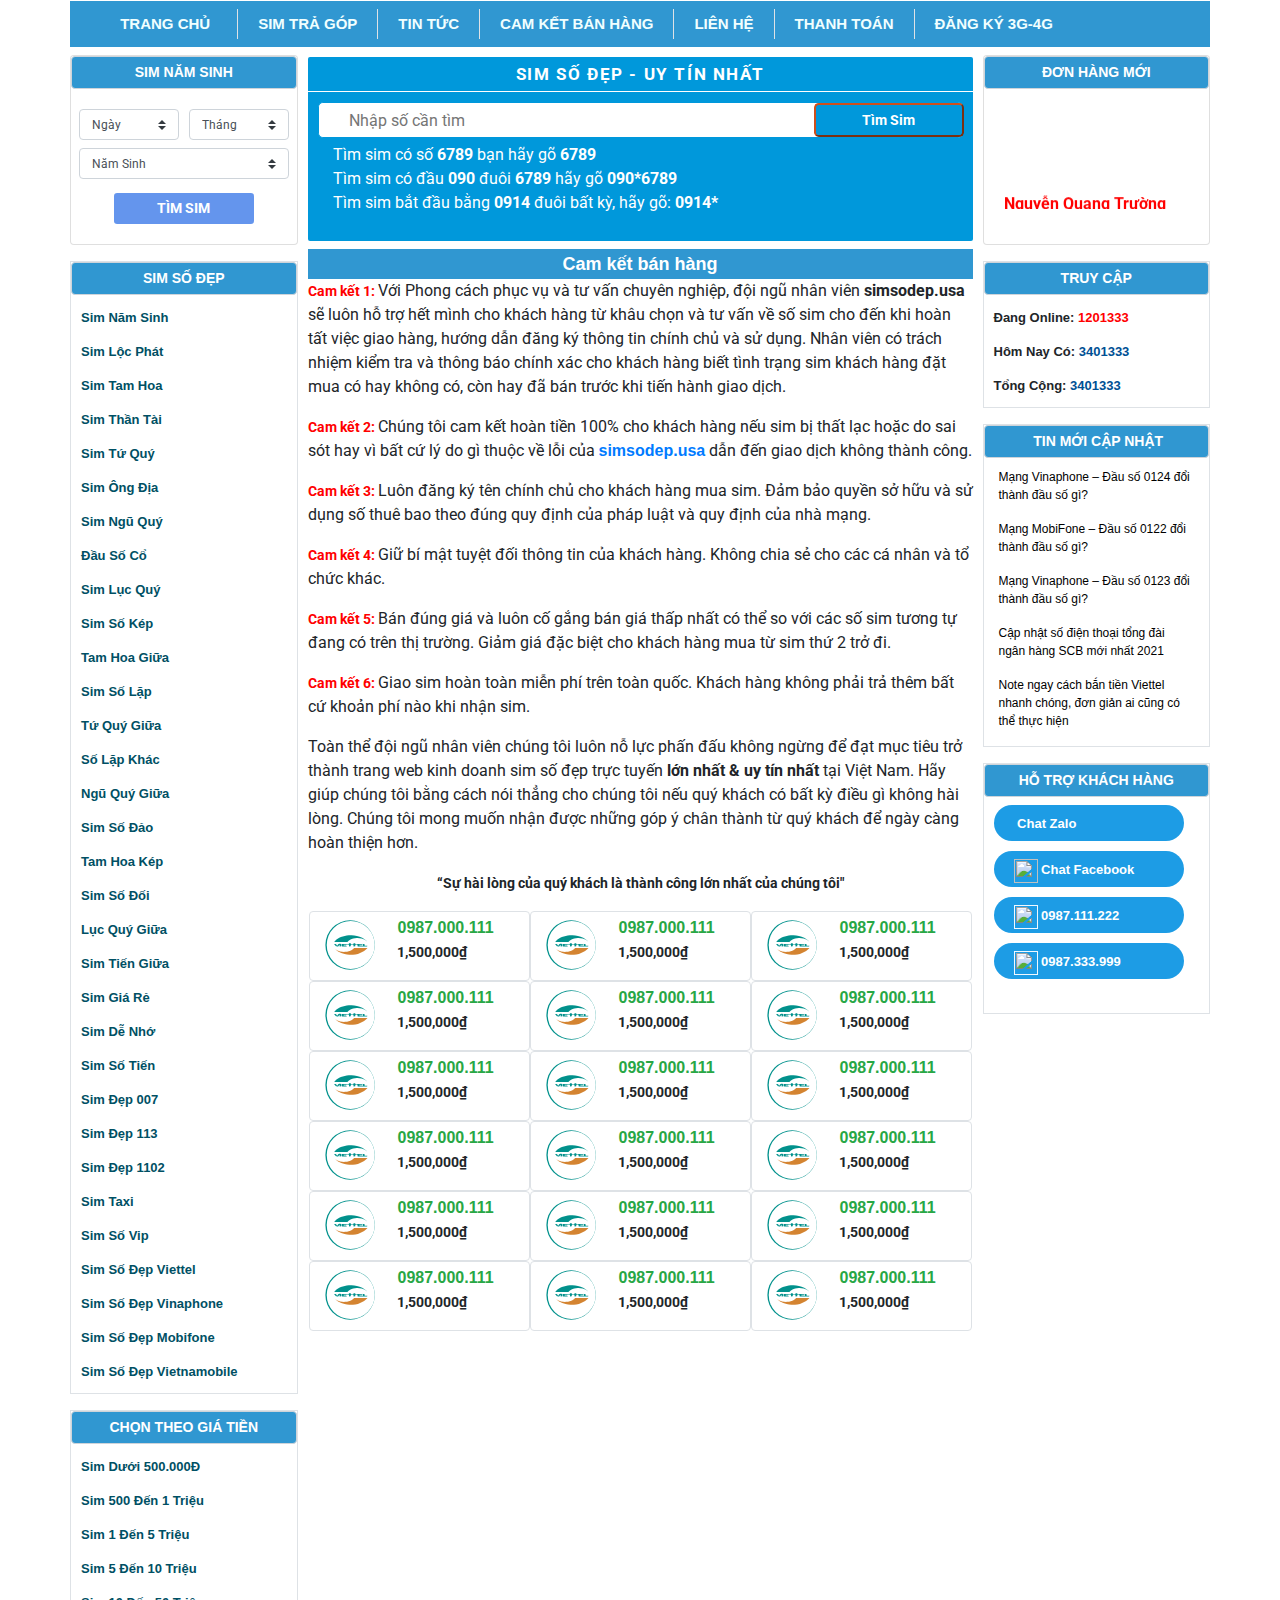
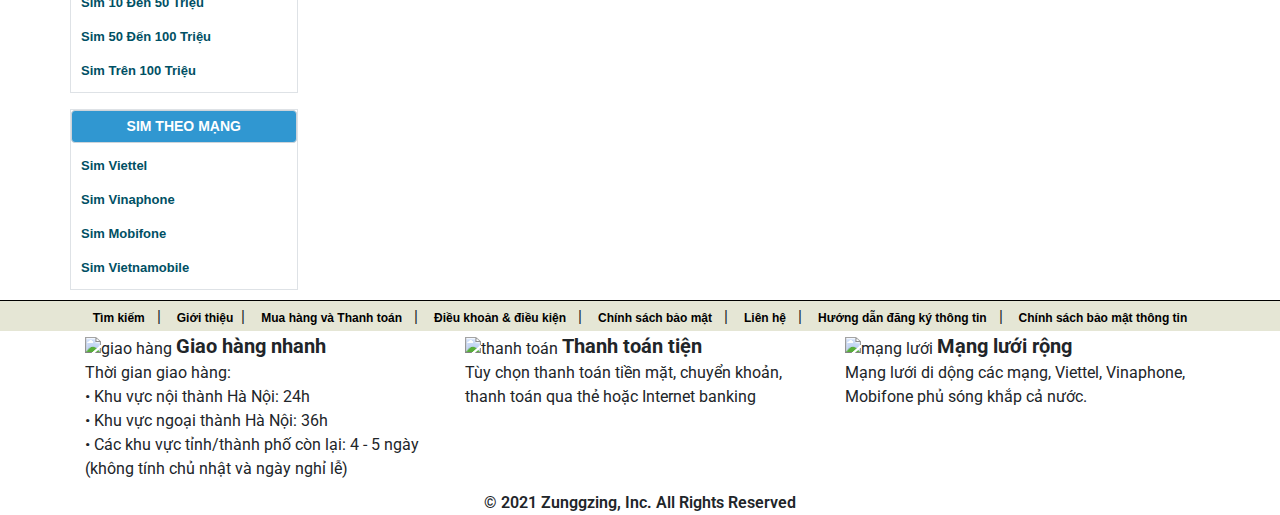
==== commit d26ac79f: "123" ====
--- a/camketbanhang.html
+++ b/camketbanhang.html
@@ -30,13 +30,6 @@
 </head>
 
 <body>
-  <div class="container nban">
-    <div class="row banner n992">
-      <a href="#">
-        <img src="./assets/imgs/Origin/banner.gif" alt="Banner" class="img-fluid">
-      </a>
-    </div>
-  </div>
   <!-- > 780px -->
   <div class="container none">
     <nav class="row navbar navbar-expand-lg navbar-expand-md navbar-expand-lg menu">
@@ -81,7 +74,7 @@
   <!-- < 780px -->
   <div class="container mt-2 abc" id="">
     <div class="row mt-150">
-      <div class="col-12 col-sm-12 col-md-12 col-lg zz" id="sim-tt">
+      <div class="col-12 col-sm-12 col-md-12 col-lg zz first" id="sim-tt">
         <div class="box1 row">
           <div class="card cart-custom-1 w-100">
 
@@ -270,7 +263,7 @@
         </div>
       </div>
 
-      <div class="col-12 col-sm-12 col-md-12 col-lg-7 content long z" id="main" style="padding: 0px; ">
+      <div class="col-12 col-sm-12 col-md-12 col-lg-7 content long z two" id="main" style="padding: 0px; ">
         <!--  -->
         <div class="ll codinh">
           <div class="box5 box5a">
@@ -643,7 +636,7 @@
       </div>
 
       <!-- Sidebar Right -->
-      <div class="col-12 col-sm col-md" id="right">
+      <div class="col-12 col-sm col-md three" id="right">
         <div class="box1 row">
           <div class="card cart-custom-1 w-100">
             <h2 id="head3s" class="form-control">Đơn hàng mới</h2>
--- a/assets/css/index.css
+++ b/assets/css/index.css
@@ -256,12 +256,17 @@
 
 #txtse {
     margin: 0;
-    padding: 0;
+    padding-left: 14px;
     width: 100%;
     height: 36px;
     border: 1px solid #0098db ; 
     border-radius: 0.3rem;
-    outline: blue;
+    outline: rgb(5, 5, 126);
+
+}
+#txtse:focus{
+    border-color: 1px solid rgb(212, 199, 199);
+    background-color: rgb(245, 229, 229);
 }
 #bl-2 > div {
     padding-top: 0!important;
@@ -276,14 +281,16 @@
     right: 9px;
     top: 1px;
     height: 34px;
-    border: 2px #3097d1 double rgb(15, 13, 4); 
-    background: #5490b3;
+    border: 3px #3097d1 double rgb(122, 4, 39); 
+    background: #0098db;
     width: 150px;
     font-weight: 700;
     font-size: 14px;
     color: #fff;
     border-radius: 0.3rem;
     cursor: pointer;
+    outline: none;
+    border-color: #cf4f1c
 }
 .btntim:hover{
     opacity: 1 !important;
@@ -645,6 +652,19 @@
     background: #e5e6d5;
 }
 
+.ctt{
+    color: #0098db;
+}
+.codinh{
+    margin-top: 2px;
+    border-radius: 2px;
+    overflow: hidden;
+}
+.add{
+    display: flex;
+    justify-content: space-between;
+}
+
 @media screen and (max-width: 780px){
     #footer-nav {
         height: auto !important;
@@ -688,9 +708,7 @@
 
 }
 
-.ctt{
-    color: #0098db;
-}
+
 @media screen and (min-width: 992px){
 
 
@@ -702,97 +720,27 @@
         display: none;
     }
     .btntim{
-        margin-top: 45px !important;
+        margin-top: 47px !important;
         outline: none !important;
     }
 
 }
-@media screen and (max-width: 769){
-    div.z-tt4{
-        top: 1918px !important;
-        left: 0;
-        right: 0;
-    }
-}
-
+
+@media screen and (max-width: 769px)  {
+    .first{
+        order: 2;
+    }
+    .second{
+        order: 1;
+    }
+    .three{
+        order: 3;
+    }
+}
 /* =========================================================== */
 @media screen and (max-width: 991px) {
 
-    .bnone{
-        display: none !important;
-    }
-    .n9923{
-        margin-top: 102px !important;
-    }
-    .z-tt{
-        top: 1920px !important;
-    }
-    .maintt{
-        margin-top: -48px;
-    }
-    .maintt1{
-        margin-top: -108px;
-    }
-    .r1{
-        margin-top: 10px;
-    }
-    .n9921{
-        display: none !important;
-    }
-    div.n9922{
-        display: none !important;
-    }
-    #sim-tt{
-        position: relative;
-    top: 1060px;
-    }
-    .nav-mb{
-        margin-bottom: 45px;
-    }
-    .stgn{
-        display: none;
-    }
-    body{
-        font-size: 15px;
-    }
-    .htkh{
-        display: none !important;
-    }
-    .nav-mb{
-        height: 50px;
-        margin-top: 33px;
-    }
-    .box5a{
-        border-radius: 0.1rem;
-    }
-    ul.nul{
-        display: none !important;
-    }
-    .nban{
-        display: none;
-    }
-
-    .ll{
-        position: relative;
-    }
-    .codinh{
-        position: fixed;
-        top: 0px;
-        left: 0;
-        right: 0;
-        width: 100%;
-        z-index: 111111111;
-    }
-    /* .codinh1{
-        position: fixed;
-        top: 0px;
-        left: 0;
-        right: 0;
-        width: 94%;
-        z-index: 11111111111;
-        background: #adb5b8;
-    } */
-
+  
     .lt-sim li{
         float: left;
         border-radius: 0.3rem;
@@ -912,21 +860,7 @@
     .abc{
         position: relative;
     }
-    .z{
-        z-index: 111111;
-        position: absolute;
-        top: -1460px;
-        left: 0;
-        right: 0;
-    }
-    .zz{
-        border-top: 1 px solid black;
-        z-index: 9999;
-        position: absolute;
-        top: 2750px;
-        left: 0;
-        right: 0;
-    }
+
     #txtse{
         text-indent: 10px;
     }
@@ -1008,103 +942,16 @@
     }
     
 }
-@media screen and (max-width: 768px){
-    .n768{
-        top: 200px;
-    }
-
-}
-@media screen and (min-width: 376px) and (max-width: 414px){
-    #sim-tt{
-        top: 1300px !important;
-    }
-    .sim-tt{
-        top: 4800px  !important;
-    }
-    .z-tt1{
-        top: 4880px !important;
-}
-    #right{
-        top: 20px;
-    }
-    #main{
-        top: -1280px; 
-        padding: 0 10px !important;
-
-    }
-
-    #footer-nav{
-        margin-top: 179px !important;
-    }
-    .gr{
-        margin-top: 0px;
-    }
-    .codinh{
-        width: 100%;
-    }
-    .zz{
-        top: 2780px;
-        left: 0;
-        right: 0;
-    }
-    .zzz{
-        border-top: 1 px solid black;
-        z-index: 999;
-        position: absolute;
-        top: 15px;
-        left: 0;
-        right: 0;
-    }
+
+@media only screen and (min-width: 376px) and (max-width: 414px){
+   
+
 }
 /* Iphone 6 */
 /* =========================================================== */
-@media screen and (max-width: 375px){
-    .ftt1{
-        top: -360px !important;
-    }
-    .r2{
-        top: 7px !important;
-    }
-    .z-tt2{
-        top: 4775px !important;
-    }
-    .r1{
-        top: 52px !important;
-    }
-    .zzz375{
-        top: -1px !important;
-    }
-    .z375{
-        top: 2800px;
-    }
-    #right{
-        top: 30px;
-    }
-    #main{
-        top: -1260px; 
-
-    }
-    #sim-tt{
-        top: 1280px;
-    }
-    #footer-nav{
-        margin-top: 439px !important;
-    }
-    div.ftt{
-        position: relative;
-        top: -425px;
-    }
-    div.ftt1{
-        position: relative;
-        top: -405px;
-    }
-   .zzz{
-       position: relative;
-       top: -250px;
-   }
-   .#footer-nav{
-    margin-top: -248px !important;
-    }
+@media only screen and (max-width: 375px){
+    /* | ip x - CTSP*/
+   
 
 }
 
@@ -1470,4 +1317,9 @@
 }
 .mg-10{
     margin-top: 10px;
+}
+
+.od_mb{
+    display: flex;
+    flex-direction: column;
 }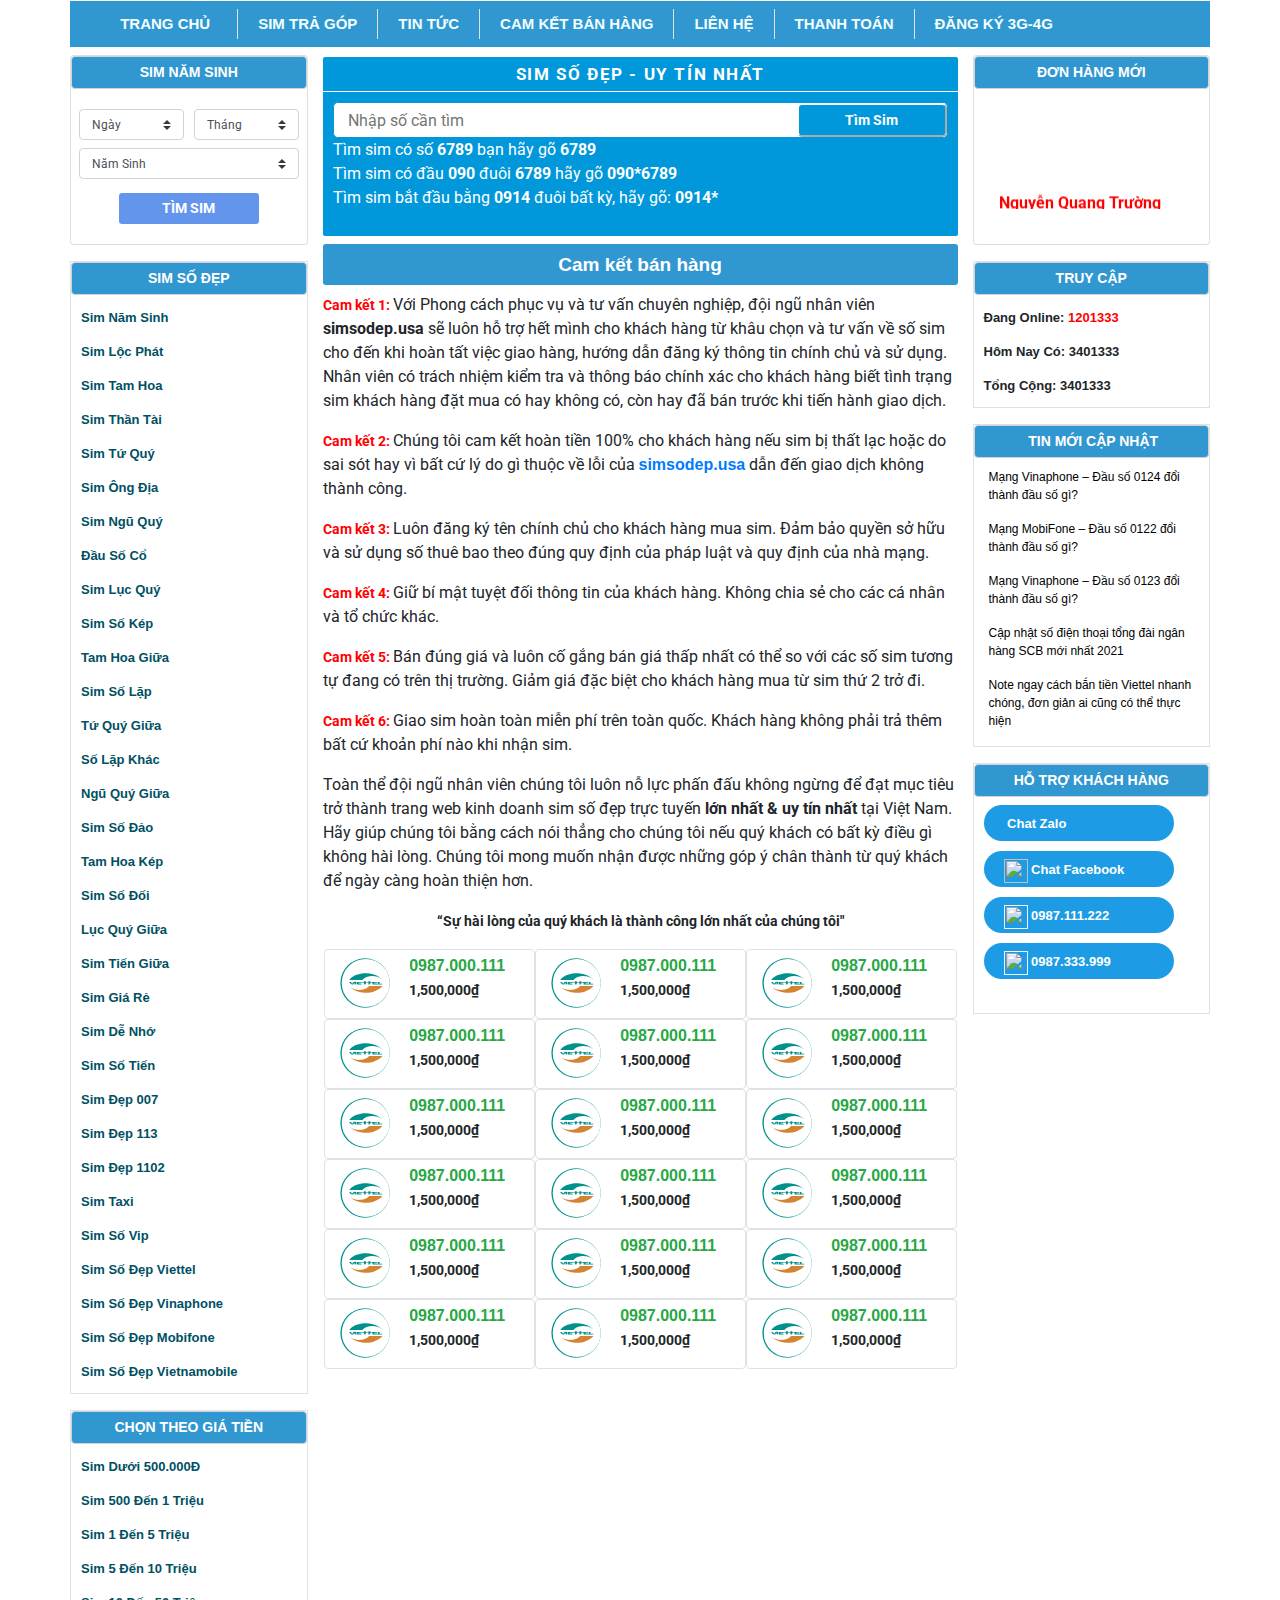
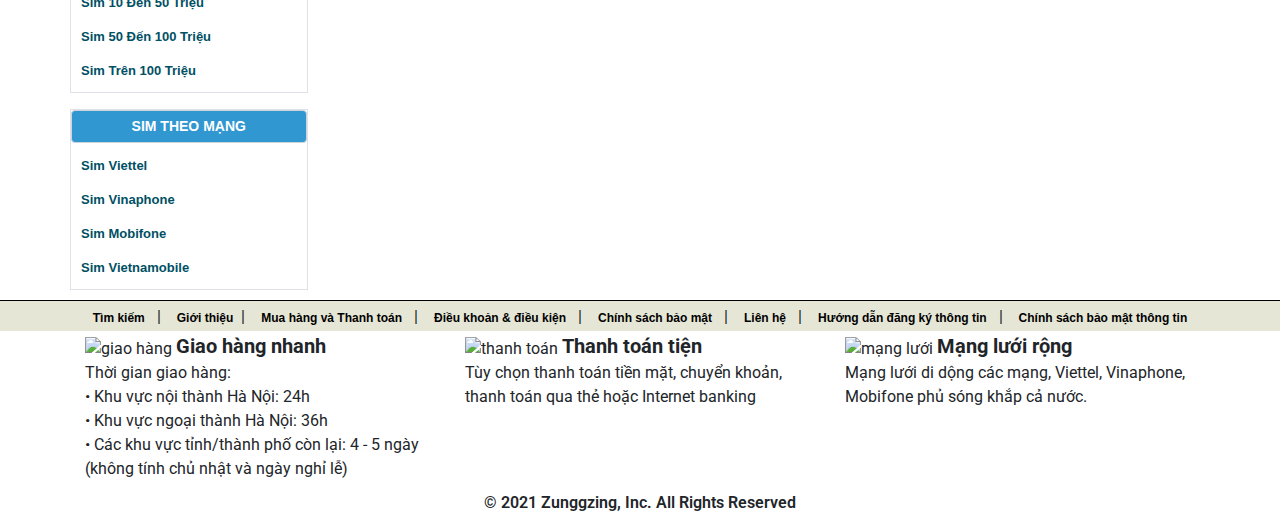
==== commit c347752c: "ok" ====
--- a/camketbanhang.html
+++ b/camketbanhang.html
@@ -32,7 +32,7 @@
 <body>
   <!-- > 780px -->
   <div class="container none">
-    <nav class="row navbar navbar-expand-lg navbar-expand-md navbar-expand-lg menu">
+    <nav class="row hide1 navbar navbar-expand-lg navbar-expand-md navbar-expand-lg menu">
       <div class="collapse navbar-collapse" id="navbarSupportedContent1">
         <ul class="navbar-nav mr-auto ">
           <li class="nav-item border-right active ft" style="padding-right: 7px">
@@ -60,7 +60,7 @@
       </div>
     </nav>
   </div>
-  <div class="container n992 codinh1 nav-mb" style="color: black;">
+  <div class="container hide mbb">
     <div class="nav">
       <ul class="mr-auto mobile">
         <li class="mb-i"><a href="index.html" class="ctt"><strong>Trang chủ</strong></a></li>
@@ -75,7 +75,7 @@
   <div class="container mt-2 abc" id="">
     <div class="row mt-150">
       <div class="col-12 col-sm-12 col-md-12 col-lg zz first" id="sim-tt">
-        <div class="box1 row">
+        <div class="box1 row left1">
           <div class="card cart-custom-1 w-100">
 
             <h2 class="form-control head3s a">Sim Năm Sinh</h2>
@@ -194,7 +194,7 @@
             </div>
           </div>
         </div>
-        <div class="box2 row mt-3 border">
+        <div class="box2 row mt-3 border left2">
 
           <h2 class="form-control" id="head1s">Sim số đẹp</h2>
 
@@ -234,7 +234,7 @@
           </ul>
 
         </div>
-        <div class="box3 row border mt-3">
+        <div class="box3 row border mt-3 left3">
 
           <h2 class="form-control" id="head2s">Chọn Theo Giá Tiền</h2>
 
@@ -249,7 +249,7 @@
           </ul>
 
         </div>
-        <div class="box4 row mt-3 border">
+        <div class="box4 row mt-3 border left4">
 
           <h2 class="form-control" id="head5s">Sim Theo Mạng</h2>
 
@@ -263,21 +263,18 @@
         </div>
       </div>
 
-      <div class="col-12 col-sm-12 col-md-12 col-lg-7 content long z two" id="main" style="padding: 0px; ">
-        <!--  -->
-        <div class="ll codinh">
+      <div class="col-12 col-sm-12 col-md-12 col-lg-7 content second" id="main">
+        <div class="codinh">
           <div class="box5 box5a">
             <div class="bl-1 none">
               <h1>Sim số đẹp - uy tín nhất</h1>
             </div>
             <div id="bl-4 codinh">
               <div style="margin:auto; padding: 10px;" id="scrol">
-                <input type="tel" placeholder="&nbsp;&nbsp;&nbsp;&nbsp;Nhập số cần tìm" style="color:black;" id="txtse"
-                  value="" required="">
-                <button value="Tìm SIM" name="submit" type="submit" class="btntim" style="margin-top: 10px;"> Tìm
+                <input type="tel" placeholder="Nhập số cần tìm" id="txtse" required="">
+                <button value="Tìm SIM" name="submit" type="submit" class="btntim"> Tìm
                   Sim</button>
-                <ul class="huongdan nul nban"
-                  style="padding-left: 15px; display: block; color: white; margin-top: 5px;">
+                <ul class="huongdan ipadn" style="">
                   <li>Tìm sim có số <strong>6789</strong> bạn hãy gõ <strong>6789</strong>
                   </li>
                   <li>Tìm sim có đầu <strong>090 </strong>đuôi <strong>6789</strong> hãy gõ <strong>090*6789</strong>
@@ -290,7 +287,35 @@
           </div>
         </div>
 
-        <h1 class="h n375 mt-2">Cam kết bán hàng</h1>
+        <div class="gr hide">
+          <div class="title">
+            <h2 class="fs-17">
+              <span class="text">Sim Số Đẹp</span>
+            </h2>
+          </div>
+          <div class="box-sim">
+            <ul class="bs-nm">
+              <li><a href="sim-so-dep-viettel.html" class="icon cb icon-vt">Viettel</a></li>
+              <li><a href="sim-so-dep-mobifone.html" class="icon cb icon-mb">Mobifone</a></li>
+              <li><a href="sim-so-dep-vinaphone.html" class="icon cb icon-vn">VinaPhone</a></li>
+              <li><a href="sim-so-dep-vietnamobile.html" class="icon cb icon-vnmb">VietNamobile</a></li>
+            </ul>
+          </div>
+          <div class="lt-sim">
+            <ul class="lt-list">
+              <li class="sv"><a href="#"> Sim Viettel </a></li>
+              <li class="sv"><a href="#"> Sim Năm Sinh </a></li>
+              <li class="sv"><a href="#"> Sim Tam Hoa </a></li>
+              <li class="sv"><a href="#"> Sim Tứ Quý </a></li>
+              <li class="sv"><a href="#"> Sim Ngũ Quý </a></li>
+              <li class="sv"><a href="#"> Sim Lục Quý </a></li>
+              <li class="sv"><a href="#"> Sim Lộc Phát </a></li>
+              <li class="sv"><a href="#"> Sim Thần Tài</a></li>
+              <li class="sv"><a href="#"> Sim Ông Địa</a></li>
+            </ul>
+          </div>
+        </div>
+        <h1 class="h n375 mt-2 mb-2" style="border-radius: 3px;">Cam kết bán hàng</h1>
         <div class="ck1">
           <p>
             <span class="cr fs-14">Cam kết 1: </span>
@@ -637,7 +662,7 @@
 
       <!-- Sidebar Right -->
       <div class="col-12 col-sm col-md three" id="right">
-        <div class="box1 row">
+        <div class="box1 row right1">
           <div class="card cart-custom-1 w-100">
             <h2 id="head3s" class="form-control">Đơn hàng mới</h2>
 
@@ -716,7 +741,7 @@
             </div>
           </div>
         </div>
-        <div class="box2 row border mt-3">
+        <div class="box2 row border mt-3 right2">
 
           <h2 class="form-control" id="head6s">Truy cập</h2>
 
@@ -728,7 +753,7 @@
 
         </div>
 
-        <div class="box4 row border mt-3">
+        <div class="box4 row border mt-3 right3">
           <h2 id="head4s" class="form-control"><i class="far fa-newspaper fs-120 text-danger">&nbsp;</i>Tin mới cập nhật
           </h2>
           <div class="col-12">
@@ -761,7 +786,7 @@
             </ul>
           </div>
         </div>
-        <div class="box3 row border mt-3 pb-4 htkh">
+        <div class="box3 row border mt-3 pb-4 htkh right4">
 
           <h2 class="form-control none" id="head8s">Hỗ trợ khách hàng</h2>
 
--- a/assets/css/index.css
+++ b/assets/css/index.css
@@ -144,40 +144,6 @@
 .b4-list > li > a:hover{
     color: #3097d1
 }
-
-@media only screen and (min-width: 780px){
-    #main{
-        margin: 0px 10px 0px 10px;
-    }
-
-}
-
-@media only screen and (max-width: 780px){
-    .ctmd .box4g > .bitem{
-        width: 49% !important;
-    }
-    .ds-ct{
-        max-height: 270px;
-    }
-
-    .npc ul > li > a{
-        color: #005064;
-    }
-    .des-tg{
-        padding: 0 10px;
-    }
-    .des-tg-dt img{
-        width: 100% !important;
-        height: auto !important;
-    }
-    ..des-tg-dt{
-        padding: 0 10px;
-        text-align: justify;
-    }
-
-}
-
-
 .box5{
     background-color: #0098db;
     margin: 0;
@@ -220,7 +186,7 @@
 }
 #bl-2 ul.huongdan {
     padding-top: 10px;
-    display: none;
+        padding-left: 15px; display: block; color: white; margin-top: 5px;
 }
 #bl-2 {
     width: 100%;
@@ -290,7 +256,7 @@
     border-radius: 0.3rem;
     cursor: pointer;
     outline: none;
-    border-color: #cf4f1c
+    border-color: #ffffff;
 }
 .btntim:hover{
     opacity: 1 !important;
@@ -366,10 +332,7 @@
     background-position: center;
     background-repeat: no-repeat;
 }
-.cb{
-    color: #005094;
-    font-weight: bold;
-}
+
 .cr{
     color: red;
     font-weight: bold;
@@ -492,16 +455,6 @@
     display: flex;
 
 }
-@media only screen and (min-width: 1025px){
-
-    .b5-list{
-        padding-left: 0%;
-    }
-
-
-}
-
-
 .simdep-ul h4{
     font-size: 16px;
      margin: 10px 0;
@@ -664,345 +617,19 @@
     display: flex;
     justify-content: space-between;
 }
-
-@media screen and (max-width: 780px){
-    #footer-nav {
-        height: auto !important;
-        padding: 0 10px;
-    }    #footer-nav  ul a{
-        display: inline-block;
-    }
+.nav{
+    width: 100%;
     
-    .km-banchay{
-        margin-left: 10px;
-    }
-    .simdep-ul{
-        padding: 0 5px;
-        display: inline-block;
-
-    }
-    .simdep-ul{
-        display: none;
-    }
-    .simdep-ul h4 > a, .simdenho-vt h4 > a, .simdenho-vn h4 > a, .simdenho-mb h4 > a, .simvip-mb h4 > a{
-        font-size: 14px;
-        text-transform: capitalize;
-    }
-    .sim-dep-li{
-        width:50%;
-    }
-    .sim-dep-li span {
-        font-size: 16px !important;
-    }
-    .sim-dep-li font {
-        font-size: 14px !important;
-    }
-    .sim-display .qua-127{
-        right: -15px;
-        top: -6px;
-    }
-    .sim-display{
-        position: relative;
-        z-index: 1111;
-    }
-
-}
-
-
-@media screen and (min-width: 992px){
-
-
-
-    .n992{
-        display: none !important;
-    }
-    .l-n > ul{
-        display: none;
-    }
-    .btntim{
-        margin-top: 47px !important;
-        outline: none !important;
-    }
-
-}
-
-@media screen and (max-width: 769px)  {
-    .first{
-        order: 2;
-    }
-    .second{
-        order: 1;
-    }
-    .three{
-        order: 3;
-    }
-}
-/* =========================================================== */
-@media screen and (max-width: 991px) {
-
-  
-    .lt-sim li{
-        float: left;
-        border-radius: 0.3rem;
-        display: flex;
-        justify-content: center;
-        align-items: center;
-        margin-left: 10px;
-        border: 1px solid #005094
-        ;
-        box-shadow: #005064;
-        font-size: 15px;
-    }
-    .lt-sim a{
-        padding: 4px;
-        color: black;
-        font-size: 12px;
-        font-weight: bold;
-        line-height: 10px;
-        float: left;
-        margin
-    }
-    .box-sim {
-        padding: 0px 10px;
-        /* display: grid; */
-        float: left;
-        width: 100%;
-        border: none;
-        margin-bottom: 8px;
-    }
-    .box-sim .sim-nhamang .icon {
-        padding: 13px 0 12px 44px;
-        margin-bottom: 5px;
-        font-size: 15px;
-        margin-top: 2px; 
-        background-size: contain;
-    }
-    .box-sim .sim-nhamang .icon{
-        font-size: 12px;
-    }
-    .sv + .sv {
-        margin-left: 21px;
-    }
-    ul > li.sv{
-        padding: 1x;
-        border: 1px dotted #005094;
-        color:#3097d1 !important
-    }
-    .sim-nhamang .icon-vt {
-        background: url('../imgs/Gif/mang-vtm.png') 0 no-repeat;
-        width: 33%;
-        background-size: contain;
-        margin-bottom: 10px;
-    }
-    
-    .sim-nhamang .icon-vn {
-        background: url('../imgs/Gif/mang-mbm.png') 0 no-repeat;
-        width: 33%;
-        background-size: contain;
-        margin-bottom: 10px;
-    }
-    
-    .sim-nhamang .icon-mb {
-        background: url('../imgs/Gif/mang-vnpm.png') 0 no-repeat;
-        width: 33%;
-        background-size: contain;
-        margin-bottom: 10px;
-    }
-    .sim-nhamang .icon-vnmb{
-        background: url('../imgs/Gif/mang-vnmb.png') 0 no-repeat;
-        width: 33%;
-        background-size: contain;
-        margin-bottom: 10px;
-    }
-    .gr .tt992{
-        color: white;
-        padding: 5px;
-        text-transform: uppercase;
-        font-weight: bolder;
-    }
-    .gr li{
-        display: grid;
-        width: 48%;
-        float: left;
-    }
-    .gr{
-        border-radius: 1px;
-        margin-top: 50px;
-        text-align: center;
-    }
-    .box3{
-        color: red;
-    }
-    .nav ul.mobile{
-        width: 100%;
-        min-height: 50px;
-        margin-top: 20px;
-    
-    }
-    .nav .mobile > .mb-i{
-        text-align: center;
-        display: inline-block;
-        width: 32%;
-        font-size: 14px;
-        text-transform: uppercase;
-        padding: 10px;
-        font-weight: bold;
-    }
-    .nav .mobile > .mb-i > a{
-        text-decoration: none;
-    }
-    .nav .mobile > .mb-i:hover > a{
-        color: #ee0d2b;
-    }
-    .none{
-        display: none;
-    }
-    .abc{
-        position: relative;
-    }
-
-    #txtse{
-        text-indent: 10px;
-    }
-    .b2-list li{
-        width: 48%;
-        margin: 1%;
-        float: left;
-        border: 1px solid black;
-        text-align: center;
-    }
-    .b2-list li{
-        width: 48%;
-        margin: 1%;
-        float: left;
-        border: 1px solid #3097d1;
-        text-align: center;
-        border-radius: 0.3rem;
-        background-color: #fff;
-    }
-    .b2-list li:hover{
-        background-color: #1d9ce5;
-    }
-    .b2-list li:hover a{
-        color: white !important;
-    }
-    .b2-list li a{
-        color: #005064!important;
-        font-weight: 700;
-        line-height: 32px;
-    }
-
-    .b3-list{
-        margin-top: 10px;
-    }
-    .b3-list li{
-        width: 48%;
-        margin: 1%;
-        float: left;
-        border: 1px solid #3097d1;
-        text-align: center;
-        border-radius: 0.3rem;
-        background-color: #fff;
-    }
-    .b3-list li:hover{
-        background-color: #1d9ce5;
-    }
-    .b3-list li:hover a{
-        color: white !important;
-    }
-    .b3-list li a{
-        color: #005064!important;
-        font-weight: 700;
-        line-height: 32px;
-    }
-    
-    .b4-list{
-        margin-top: 10px;
-        margin-bottom: 10px;
-    }
-    .b4-list li{
-        width: 48%;
-        margin: 1%;
-        float: left;
-        border: 1px solid #3097d1;
-        text-align: center;
-        border-radius: 0.3rem;
-        background-color: #fff;
-    }
-    .b4-list li:hover{
-        background-color: #1d9ce5;
-    }
-    .b4-list li:hover a{
-        color: white !important;
-    }
-    .b4-list li a{
-        color: #005064!important;
-        font-weight: 700;
-        line-height: 32px;
-    }
-    
-}
-
-@media only screen and (min-width: 376px) and (max-width: 414px){
-   
-
-}
-/* Iphone 6 */
-/* =========================================================== */
-@media only screen and (max-width: 375px){
-    /* | ip x - CTSP*/
-   
-
-}
-
-
-/* =========================================================== */
-
-@media screen and (max-width: 1023px) {
-    .km1{
-        top: 20px; right: 10px; 
-    }
-    .km span{
-        margin: 2px;
-        display: inline-block;
-    }
-}
-@media screen and (min-width: 1200px) {
-    .km1-s{
-        top: -2px; right: 10px; 
-    }
-    .km span{
-        margin: 2px;
-    }
-}
-@media screen and (min-width: 1024px) {
-    .n1{
-        display: none !important;
-    }
-    .km1{
-        top: 20px; right: 10px; 
-    }
-    .km span{
-        margin: 2px;
-        display: inline-block;
-    }
-    #main{
-        /* margin-right: 10px; */
-        /* margin-left: 10px; */
-    }
-}
-@media screen and (max-width: 321px) {
-    .menu-mobile li.mobile a{
-        font-size: 13px;
-    }
-    .km-banchay span{
-        padding: 5px 5px;
-    }
-}
-
-
-/* SIM TRA GOP */
-
+}
+.mobile{
+    width: 100%;
+}
+.mobile > li{
+    width: 33%;
+    float: left;
+    text-align: center;
+    text-transform: uppercase;
+}
 .bl-f{
     border-bottom: 1px solid #ddd;
 }
@@ -1053,80 +680,6 @@
     color: #d41515;
 }
 
-@media screen and (max-width: 575px){
-.b2-list{
-    margin-top: 10px;
-}
-.b2-list li{
-    width: 48%;
-    margin: 1%;
-    float: left;
-    border: 1px solid #3097d1;
-    text-align: center;
-    border-radius: 0.3rem;
-    background-color: #fff;
-}
-.b2-list li:hover{
-    background-color: #1d9ce5;
-}
-.b2-list li:hover a{
-    color: white !important;
-}
-.b2-list li a{
-    color: #005064!important;
-    font-weight: 700;
-    line-height: 32px;
-}
-
-.b3-list{
-    margin-top: 10px;
-}
-.b3-list li{
-    width: 48%;
-    margin: 1%;
-    float: left;
-    border: 1px solid #3097d1;
-    text-align: center;
-    border-radius: 0.3rem;
-    background-color: #fff;
-}
-.b3-list li:hover{
-    background-color: #1d9ce5;
-}
-.b3-list li:hover a{
-    color: white !important;
-}
-.b3-list li a{
-    color: #005064!important;
-    font-weight: 700;
-    line-height: 32px;
-}
-
-.b4-list{
-    margin-top: 10px;
-    margin-bottom: 10px;
-}
-.b4-list li{
-    width: 48%;
-    margin: 1%;
-    float: left;
-    border: 1px solid #3097d1;
-    text-align: center;
-    border-radius: 0.3rem;
-    background-color: #fff;
-}
-.b4-list li:hover{
-    background-color: #1d9ce5;
-}
-.b4-list li:hover a{
-    color: white !important;
-}
-.b4-list li a{
-    color: #005064!important;
-    font-weight: 700;
-    line-height: 32px;
-}
-}
 
 div.step a{
     color: #005094;
@@ -1163,7 +716,7 @@
     color:white !important
 }
 .datsim{
-    background: #057aac;
+    background-image: linear-gradient(0, #43cea2 , #185a9d);
 }
 .cb1{
     color: #057aac;
@@ -1253,7 +806,6 @@
     color: red;
 }
 .ds-ct {
-    border: 1px solid;
     padding: 10px;
     max-height: 500px;
     overflow: scroll;
@@ -1275,14 +827,15 @@
     
 }
 .ctmd .box4g > .bitem{
-    width: 32%;
+    width: 48%;
+    margin: 0.8%;
     display: inline-block;
     min-height: 260px;
     border-radius: 1.0rem;
 
 }
 div.bitem{
-    box-shadow: 25px 28px 100px 15px rgba(28, 53, 197, 0.52) inset;
+    box-shadow: 25px 28px 100px 15px rgba(159, 168, 219, 0.52) inset;
 }
 div.bidata ul > li h2{
     background: rgb(9, 79, 160);
@@ -1295,7 +848,7 @@
     line-height: 30px;
 }
 button.btndk{
-    background: rgb(14, 84, 165);
+    background-image: linear-gradient(0, #141e30,  #243b55);
     margin-bottom: 10px;
     padding: 10px;
     display: inline-block;
@@ -1313,7 +866,7 @@
 
 }
 .btndk:hover{
-    color: rgb(211, 181, 50);
+    color: rgb(118, 216, 73);
 }
 .mg-10{
     margin-top: 10px;
@@ -1322,4 +875,312 @@
 .od_mb{
     display: flex;
     flex-direction: column;
-}+}
+.btntim{
+    margin-top: 47px;
+    margin-right: 17px;
+}
+ul.huongdan{
+    color: white;
+}
+.gr h2 span{
+    color: white;
+    margin-top: 10px;
+}
+.gr .title{
+    background-color: #0098db;
+    margin-top: 10px;
+    padding: 7px 0;
+    text-align: center;
+}
+.gr .title h2 > span{
+    font-size: 17px;
+    text-transform: uppercase;
+}
+.box-sim{
+    margin-top: 10px;
+    max-height: 100px;
+    width: 100%;
+}
+.box-sim .bs-nm{
+    display: flex;
+    overflow-x: auto;
+    margin-top: 10px;
+    padding: 16px 0 24px 0;
+}
+.box-sim .bs-nm li{
+    float: left;
+    width: 36%;
+    text-align: center;
+}
+.box-sim .bs-nm li a{
+    font-size: 15px;
+    font-weight: 700;
+    text-decoration: none;
+}
+.bs-nm .icon-vt {
+    background: url(../imgs/Gif/mang-vtm.png) 0 no-repeat;
+    width: 33%;
+    background-size: contain;
+}
+.bs-nm .icon {
+    padding: 17px 60px;
+}
+.bs-nm .icon-mb {
+    background: url(../imgs/Gif/mang-mbm.png) 0 no-repeat;
+    width: 33%;
+    background-size: contain;
+}
+.bs-nm .icon-vn {
+    background: url(../imgs/Gif/mang-vnpm.png) 0 no-repeat;
+    width: 33%;
+    background-size: contain;
+}
+.bs-nm .icon-vnmb {
+    background: url(../imgs/Gif/mang-vnmb.png) 0 no-repeat;
+    width: 33%;
+    background-size: contain;
+}
+
+.lt-sim{
+    margin-top: 10px;
+    width: 100%;
+    text-align: left;
+
+}
+.lt-sim ul{
+    display: flex;
+    overflow-x: auto;
+    width: 100%;
+}
+.lt-sim ul li{
+    /* margin-top: -10px; */
+    border: 1px solid #e9e8e8;
+    background-color: #ffffff;
+    height: 30px;
+    min-width: 100px;
+    text-align: center;
+    font-size: 15px;
+    margin-left: 5px;
+    
+}
+.lt-sim ul li a{
+    color: black;
+    font-size: 13px;
+    font-weight: 400;
+}
+.content{
+    padding: 0 15px;
+}
+.h{
+    height: 41px;
+    font-size: 19px;
+    line-height: 31px;
+}
+@media screen and (max-width: 991px){
+    .first{
+        order: 2;
+    }
+    .second{
+        order: 1;
+    }
+    .three{
+        order: 3;
+    }
+    .none{
+        display: none;
+    }
+
+}
+
+@media screen and (min-width: 768px) and (max-width: 991px){
+    .btntim{
+        margin-top: 20px;
+    }
+    .mt-f{
+        margin-top: 65px;
+    }
+}
+@media screen (max-width: 1023px)  {
+    .ipadn{
+        display: none;
+    }
+    .btntim{
+        top: 3px;
+    }
+    .htkh{
+        display: flex;
+        justify-content: space-between;
+    }
+    ul.htkh li{
+        min-width: 160px;
+    }
+    .codinh{
+        position: fixed;
+        top: -2px;
+        left: 0px;
+        right: 15px;
+        z-index: 999999;
+        width: 100%;
+    }
+    .gr{
+        margin-top: -20px;
+    }
+    .nav{
+        margin-top: 38px;
+    }
+    .first{
+        order: 2;
+    }
+    .second{
+        order: 1;
+    }
+    .three{
+        order: 3;
+    }
+}
+/* Mobile && Tablet */
+@media (min-width: 1024px){
+    .hide{
+        display: none;
+    }
+
+}
+@media screen and (max-width: 1023px){
+    .hide1{
+        display: none;
+    }
+    .btntim{
+        margin-top: 10px;
+        margin-right: 2px;
+    }
+    .btntim:focus{
+        border-color: rgb(8, 2, 2);
+    }
+    ul.huongdan{
+        display: none;
+    }
+    .codinh{
+        position: fixed;
+        top: -3px;
+        right: 0;
+        left: 0;
+        z-index: 999999;
+    }
+    .mbb{
+        margin-top: 56px;
+    }
+    .gr{
+        margin-top: -29px;
+    }
+    .title{
+        border-radius: 3px;
+    }
+    .b2-list li,.b3-list li, .b4-list li{
+        width: 48%;
+        float: left;
+        border: 1px solid black;
+        border-radius: 3px;
+        position: relative;
+        margin: 6px;
+        text-align: center;
+        padding: 4px 0;
+    }
+    .b2-list li:hover{
+        background-color: #0098db;
+    }
+    .b2-list li:hover a{
+        color: white;
+    }
+    ul.b2-list li.off1{
+        border: none;
+    }
+    .htkh{
+        display: flex;
+        justify-content: space-between;
+
+    }
+    .htkh li{
+        float: left;
+    }
+    .ftt1{
+        margin-top: 45px;
+    }
+    .sim-dep-li{
+        width: 50%;
+    }
+}
+
+/* Tablet */
+@media (max-width: 768px) and (max-width: 1023px){
+   
+}
+/* Mobile */
+@media screen and (max-width: 767px){
+    .htnull{
+        display: none !important;
+    }
+    .btntim{
+        width: 105px;
+    }
+    div.left1, div.left2, div.left3, div.left4,
+    div.right1, div.right2, div.right3, div.right4
+    {
+        margin: 0px;
+    }
+    div.right1{
+        margin-top: 10px;
+    }
+    .add1{
+        margin-top: 5px;
+    }
+    .b2-list, .b3-list, .b4-list{
+        margin-top: 10px;
+    }
+    .b2-list li,.b3-list li, .b4-list li{
+        width: 48%;
+        margin: 1%;
+        float: left;
+    }
+    .htkh{
+        display: block;
+    }
+    .htkh > li{
+        width: 48%;
+        margin: 1%;
+    }
+    .ftt1{
+        margin-top: 70px;
+    }
+    .bs-nm .icon {
+        padding: 15px 50px;
+    }
+    .box-sim .bs-nm li:nth-child(3){
+        margin-left: 20px;
+    }
+    .box-sim .bs-nm li:nth-child(4){
+        margin-left: 20px;
+    }
+
+}
+@media (max-width: 375px){
+    .b5-list{
+        display: flex;
+        flex-direction: column;
+        flex-flow: wrap;
+        justify-content: center;
+        align-items: center;
+    }
+    .b5-list li{
+    width: 90%; 
+    max-width: 353px;       
+    }
+}
+@media screen and (max-width: 415px)  {
+    .null{
+        display: none !important;
+    }
+    .mt-f{
+        margin-top: 65px;
+    }
+}
